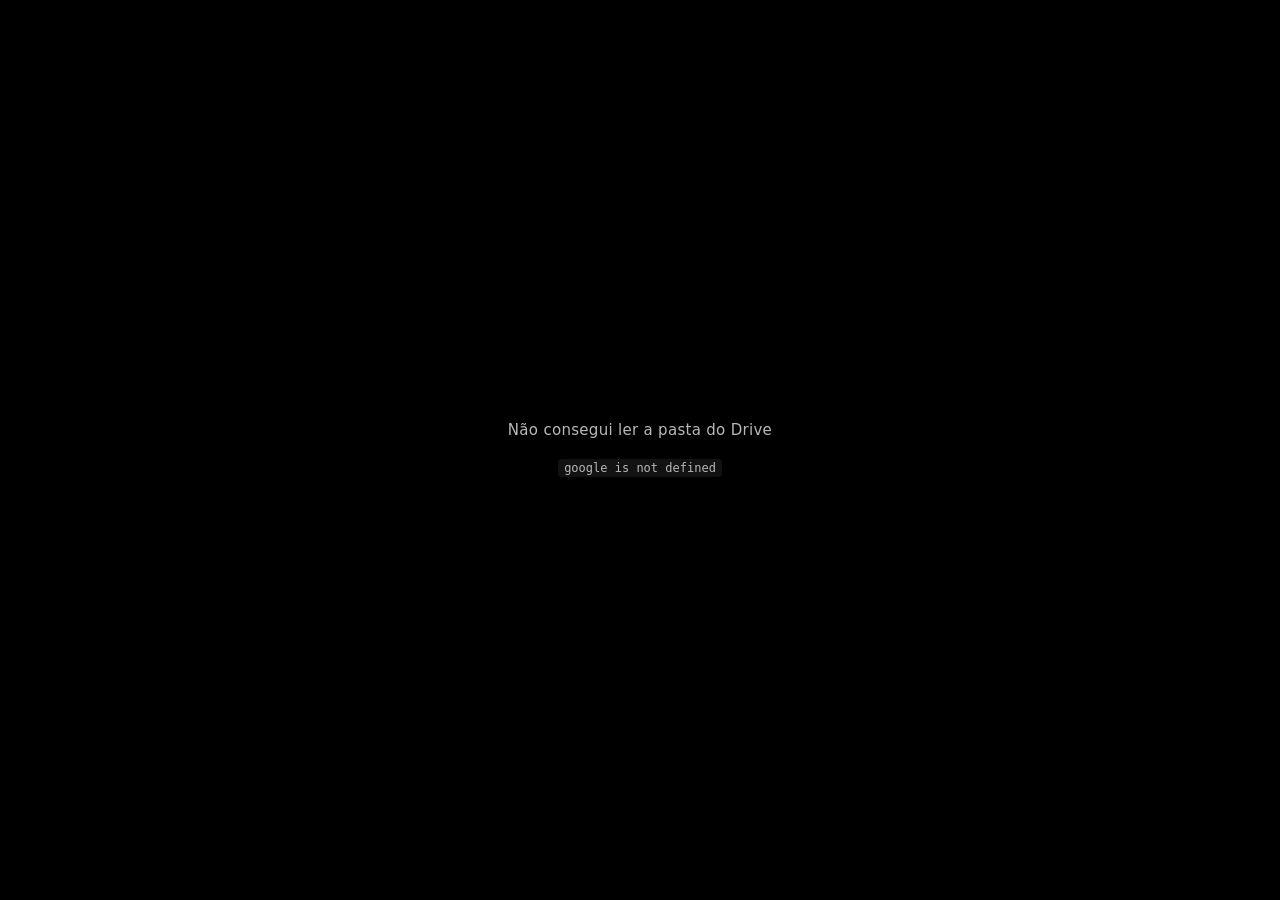
==== apps-script/index.html @ 371f8693 "Slideshow automatico de uma pasta do Google Drive Pagina que le uma pasta publica do Drive (com subp" ====
<!doctype html>
<html lang="pt-BR">
<head>
<meta charset="utf-8">
<meta name="viewport" content="width=device-width, initial-scale=1">
<meta name="robots" content="noindex">
<title>Slideshow</title>
<style>
*{margin:0;padding:0;box-sizing:border-box}
html,body{height:100%;background:#000;overflow:hidden}
body{
  font-family:system-ui,-apple-system,"Segoe UI",Roboto,sans-serif;
  color:#fff;background:#000;
  -webkit-font-smoothing:antialiased;
}
body.sem-cursor{cursor:none}

/* as tres telas: menu, galeria, slideshow */
#menu,#galeria,#palco{display:none}
body.tela-menu #menu{display:flex}
body.tela-galeria #galeria{display:block}
body.tela-slideshow #palco{display:block}

/* ============================================================= slideshow */
#palco{position:fixed;inset:0;background:#000}
.camada{
  position:absolute;inset:0;
  width:100%;height:100%;
  object-fit:contain;
  opacity:0;
  transition:opacity var(--fade,1500ms) ease-in-out;
  will-change:opacity;
}
.camada.ativa{opacity:1}
/* troca manual (setas/clique): sem transicao nenhuma */
.camada.instantaneo{transition:none}

#selo{
  position:fixed;top:28px;left:28px;
  display:none;align-items:center;gap:9px;
  padding:9px 16px 9px 13px;
  background:rgba(12,12,14,.62);
  border:1px solid rgba(255,255,255,.16);
  border-radius:999px;
  backdrop-filter:blur(14px);-webkit-backdrop-filter:blur(14px);
  font-size:13px;letter-spacing:.02em;
  z-index:5;
}
body.tela-slideshow #selo.on{display:flex}
#selo .pt{
  width:7px;height:7px;border-radius:50%;
  background:#6ee7a8;box-shadow:0 0 10px #6ee7a8;
  animation:pisca 2.2s ease-in-out infinite;
}
@keyframes pisca{0%,100%{opacity:1}50%{opacity:.35}}

#hud,#nome{
  position:fixed;bottom:26px;
  font-size:12.5px;letter-spacing:.05em;
  color:rgba(255,255,255,.42);
  transition:opacity .6s;pointer-events:none;
  display:none;z-index:5;
}
#hud{right:30px;font-variant-numeric:tabular-nums}
#nome{
  left:30px;max-width:52vw;letter-spacing:.01em;
  white-space:nowrap;overflow:hidden;text-overflow:ellipsis;
}
body.tela-slideshow #hud,body.tela-slideshow #nome{display:block}
.sumiu{opacity:0 !important}

/* pausa: pilula discreta no topo, nao um circulo gigante */
#pausa{
  position:fixed;top:26px;left:50%;transform:translateX(-50%);
  display:none;align-items:center;gap:7px;
  padding:7px 15px;
  background:rgba(12,12,14,.6);
  border:1px solid rgba(255,255,255,.14);
  border-radius:999px;
  backdrop-filter:blur(14px);-webkit-backdrop-filter:blur(14px);
  font-size:11.5px;letter-spacing:.11em;text-transform:uppercase;
  color:rgba(255,255,255,.62);
  z-index:6;
}
body.tela-slideshow #pausa.on{display:flex}

#dica{
  position:fixed;top:28px;right:30px;
  font-size:12px;letter-spacing:.05em;
  color:rgba(255,255,255,.34);
  transition:opacity 1.2s;pointer-events:none;
  display:none;z-index:5;
}
body.tela-slideshow #dica{display:block}
#dica b{font-weight:600;color:rgba(255,255,255,.55)}

/* botao voltar durante o slideshow: some junto com o cursor */
#bt-voltar{
  position:fixed;top:24px;left:28px;
  display:none;
  padding:9px 17px;
  background:rgba(12,12,14,.6);
  border:1px solid rgba(255,255,255,.14);
  border-radius:999px;
  backdrop-filter:blur(14px);-webkit-backdrop-filter:blur(14px);
  color:rgba(255,255,255,.75);
  font:inherit;font-size:12.5px;letter-spacing:.03em;
  cursor:pointer;z-index:7;
  transition:opacity .45s,background .2s;
}
body.tela-slideshow #bt-voltar{display:block}
body.tela-slideshow.sem-cursor #bt-voltar{opacity:0;pointer-events:none}
#bt-voltar:hover{background:rgba(30,30,34,.85)}
/* com selo de IA na esquerda, o voltar desce para nao encostar */
body.tela-slideshow #selo.on ~ #bt-voltar{top:76px}

/* ================================================================== menu */
#menu{
  position:fixed;inset:0;
  flex-direction:column;align-items:center;justify-content:center;
  gap:0;padding:40px;text-align:center;
  background:
    radial-gradient(1100px 620px at 50% -12%, #1b1b21 0%, #0a0a0c 62%, #000 100%);
}
#menu .marca{
  font-size:clamp(28px,4.6vw,50px);
  font-weight:600;letter-spacing:-.022em;line-height:1.1;
  background:linear-gradient(180deg,#fff 30%,rgba(255,255,255,.62));
  -webkit-background-clip:text;background-clip:text;
  -webkit-text-fill-color:transparent;color:#fff;
}
#menu .conta{
  margin-top:14px;
  font-size:13.5px;letter-spacing:.04em;
  color:rgba(255,255,255,.42);
  font-variant-numeric:tabular-nums;
}
#menu .botoes{
  margin-top:46px;
  display:flex;gap:16px;flex-wrap:wrap;justify-content:center;
}
.bt{
  display:flex;flex-direction:column;align-items:flex-start;gap:3px;
  width:270px;padding:22px 24px;
  background:rgba(255,255,255,.045);
  border:1px solid rgba(255,255,255,.11);
  border-radius:15px;
  color:#fff;font:inherit;text-align:left;
  cursor:pointer;
  transition:background .2s,border-color .2s,transform .2s;
}
.bt:hover{background:rgba(255,255,255,.085);border-color:rgba(255,255,255,.22);transform:translateY(-2px)}
.bt:active{transform:translateY(0)}
.bt.principal{background:rgba(255,255,255,.93);border-color:transparent;color:#0b0b0d}
.bt.principal:hover{background:#fff}
.bt .ico{font-size:15px;opacity:.55;margin-bottom:7px}
.bt .rot{font-size:15.5px;font-weight:550;letter-spacing:-.005em}
.bt .sub{font-size:12.5px;color:rgba(255,255,255,.42);letter-spacing:.01em}
.bt.principal .sub{color:rgba(0,0,0,.5)}
#menu .rodape{
  margin-top:44px;
  font-size:12px;letter-spacing:.04em;
  color:rgba(255,255,255,.26);
}

/* =============================================================== galeria */
#galeria{
  position:fixed;inset:0;
  overflow-y:auto;overflow-x:hidden;
  background:#08080a;
  padding:74px 22px 48px;
}
#barra{
  position:fixed;top:0;left:0;right:0;height:58px;
  display:flex;align-items:center;justify-content:space-between;gap:14px;
  padding:0 20px;
  background:rgba(8,8,10,.82);
  backdrop-filter:blur(18px);-webkit-backdrop-filter:blur(18px);
  border-bottom:1px solid rgba(255,255,255,.07);
  z-index:8;
}
#galeria-conta{
  font-size:12.5px;letter-spacing:.05em;
  color:rgba(255,255,255,.4);
  font-variant-numeric:tabular-nums;
  white-space:nowrap;overflow:hidden;text-overflow:ellipsis;
}
.bt-barra{
  flex:none;
  padding:8px 15px;
  background:rgba(255,255,255,.06);
  border:1px solid rgba(255,255,255,.12);
  border-radius:9px;
  color:rgba(255,255,255,.82);
  font:inherit;font-size:12.5px;letter-spacing:.02em;
  cursor:pointer;transition:background .2s,border-color .2s;
}
.bt-barra:hover{background:rgba(255,255,255,.12);border-color:rgba(255,255,255,.24)}
.bt-barra.destaque{background:rgba(255,255,255,.92);border-color:transparent;color:#0b0b0d;font-weight:550}
.bt-barra.destaque:hover{background:#fff}

#grade{
  display:grid;
  grid-template-columns:repeat(auto-fill,minmax(188px,1fr));
  gap:9px;
  max-width:1560px;margin:0 auto;
}
.cel{
  position:relative;aspect-ratio:1;
  background:#141416;
  border:1px solid rgba(255,255,255,.06);
  border-radius:11px;overflow:hidden;
  cursor:pointer;
}
.cel img{
  width:100%;height:100%;object-fit:cover;
  opacity:0;transition:opacity .35s,transform .35s;
}
.cel img.ok{opacity:1}
.cel:hover img{transform:scale(1.055)}
.cel:hover{border-color:rgba(255,255,255,.26)}
.cel .num{
  position:absolute;bottom:0;left:0;right:0;
  padding:22px 9px 7px;
  background:linear-gradient(transparent,rgba(0,0,0,.72));
  font-size:11px;letter-spacing:.05em;
  color:rgba(255,255,255,.62);
  font-variant-numeric:tabular-nums;
  opacity:0;transition:opacity .25s;
}
.cel:hover .num{opacity:1}
.cel .tag{
  position:absolute;top:7px;left:7px;
  padding:3px 8px;
  background:rgba(8,8,10,.72);
  border:1px solid rgba(110,231,168,.4);
  border-radius:999px;
  font-size:9.5px;letter-spacing:.09em;text-transform:uppercase;
  color:#8ef0bb;
  backdrop-filter:blur(8px);-webkit-backdrop-filter:blur(8px);
}
#grade .vazio{
  grid-column:1/-1;padding:60px 0;text-align:center;
  font-size:13px;color:rgba(255,255,255,.34);
}

/* ============================================== carregando / erro / toast */
#aviso{
  position:fixed;inset:0;z-index:20;
  display:flex;flex-direction:column;align-items:center;justify-content:center;
  gap:18px;padding:40px;text-align:center;
  background:#000;
  transition:opacity .8s;
}
#aviso.off{opacity:0;pointer-events:none}
#aviso .giro{
  width:34px;height:34px;border-radius:50%;
  border:2px solid rgba(255,255,255,.14);
  border-top-color:rgba(255,255,255,.75);
  animation:gira .9s linear infinite;
}
@keyframes gira{to{transform:rotate(360deg)}}
#aviso h1{font-size:15px;font-weight:500;letter-spacing:.02em;color:rgba(255,255,255,.72)}
#aviso p{font-size:13px;line-height:1.65;color:rgba(255,255,255,.42);max-width:620px}
#aviso code{
  font-family:ui-monospace,"Cascadia Code",Consolas,monospace;
  font-size:12px;background:rgba(255,255,255,.07);
  padding:2px 6px;border-radius:4px;color:rgba(255,255,255,.7);
}
#aviso.erro .giro{display:none}

#toast{
  position:fixed;bottom:26px;left:50%;
  transform:translate(-50%,18px);
  padding:11px 20px;
  background:rgba(12,12,14,.72);
  border:1px solid rgba(255,255,255,.16);
  border-radius:999px;
  backdrop-filter:blur(14px);-webkit-backdrop-filter:blur(14px);
  font-size:13px;letter-spacing:.01em;
  opacity:0;pointer-events:none;z-index:9;
  transition:opacity .45s,transform .45s;
}
#toast.on{opacity:1;transform:translate(-50%,0)}

@media (max-width:640px){
  #selo{top:16px;left:16px;font-size:12px}
  #dica{display:none}
  #nome{max-width:40vw}
  .bt{width:100%;max-width:330px}
  #grade{grid-template-columns:repeat(auto-fill,minmax(128px,1fr));gap:7px}
  #galeria{padding:70px 12px 40px}
}
</style>
</head>
<body>
<!-- ---------------------------------------------------------- slideshow -->
<div id="palco">
  <img class="camada" id="a" alt="">
  <img class="camada" id="b" alt="">
</div>

<div id="selo"><span class="pt"></span><span id="selo-txt">processada com IA</span></div>
<div id="nome"></div>
<div id="hud"></div>
<div id="pausa">&#10073;&#10073; pausado</div>
<div id="dica"><b>F11</b> tela cheia &nbsp;&middot;&nbsp; <b>espa&ccedil;o</b> pausa &nbsp;&middot;&nbsp; <b>Esc</b> volta</div>

<!-- ------------------------------------------------------------- menu -->
<div id="menu">
  <div class="marca" id="menu-titulo">Fotos</div>
  <div class="conta"><span id="menu-conta">0</span> imagens na pasta</div>
  <div class="botoes">
    <button class="bt principal" id="bt-slideshow">
      <span class="ico">&#9654;</span>
      <span class="rot">Iniciar slideshow</span>
      <span class="sub">passa sozinho, em ordem aleat&oacute;ria</span>
    </button>
    <button class="bt" id="bt-galeria">
      <span class="ico">&#9638;</span>
      <span class="rot">Navegar nas imagens</span>
      <span class="sub">ver todas em grade e escolher</span>
    </button>
  </div>
  <div class="rodape" id="menu-rodape"></div>
</div>

<!-- ---------------------------------------------------------- galeria -->
<div id="galeria">
  <div id="barra">
    <button class="bt-barra" id="bt-voltar-menu">&lsaquo;&nbsp; Voltar</button>
    <span id="galeria-conta"></span>
    <button class="bt-barra destaque" id="bt-slideshow-2">&#9654;&nbsp; Slideshow</button>
  </div>
  <div id="grade"></div>
</div>

<!-- voltar, no canto, durante o slideshow -->
<button id="bt-voltar">&lsaquo;&nbsp; Voltar</button>

<div id="toast"></div>

<!-- ------------------------------------------------ carregando / erro -->
<div id="aviso">
  <div class="giro"></div>
  <h1 id="aviso-t">Carregando as fotos&hellip;</h1>
  <p id="aviso-p"></p>
</div>
<script>
/* Ajustes do slideshow (versao Apps Script).
   O ID da pasta do Drive NAO fica aqui - fica no Codigo.gs, na constante ID_PASTA. */
window.CFG = {
  titulo: 'Fotos da turma',   // aparece na tela inicial
  segundos: 7,                // tempo de cada foto na tela
  fade: 1500,                 // crossfade em ms (so no avanco automatico)
  atualizarACada: 180,        // reconsulta a pasta a cada X segundos (0 desliga)
  novasNaFrente: true,        // foto recem-enviada entra logo depois da atual
  embaralhar: true,           // ordem aleatoria
  pularMenu: false,           // true = abre direto no slideshow, sem tela inicial
  baixarTudo: true,           // baixa todas as imagens de cara, para nao depender da conexao
  baixarDeCadaVez: 4,
  mostrarNome: false,
  mostrarContador: true,
  prefixoIA: 'IA_',
  tituloSelo: 'processada com IA'
};
</script>
<script>
/* Fonte das fotos: funcao listarFotos() do Codigo.gs, rodando no servidor do Apps Script.
   Nao existe chave de API aqui - quem le a pasta e a sua conta Google.
   O servidor manda so { id, nome, pasta }; as URLs sao montadas aqui. */
function carregarFotos() {
  return new Promise(function (res, rej) {
    google.script.run
      .withSuccessHandler(function (lista) {
        res((lista || []).map(function (f) {
          return {
            id: f.id,
            nome: f.nome,
            pasta: f.pasta || '',
            criado: f.criado || 0,
            url: 'https://lh3.googleusercontent.com/d/' + f.id + '=w2048',
            urlThumb: 'https://lh3.googleusercontent.com/d/' + f.id + '=w400',
            urlAlt: 'https://drive.google.com/thumbnail?id=' + f.id + '&sz=w2048'
          };
        }));
      })
      .withFailureHandler(function (e) {
        rej(new Error(e && e.message ? e.message : String(e)));
      })
      .listarFotos();
  });
}
</script>
<script>
/* =========================================================================
   Motor do slideshow - compartilhado pelas 3 versoes (web / apps-script / offline).
   Depende de uma funcao global carregarFotos() que devolve uma Promise com:
     [{ id, nome, pasta?, url, urlThumb?, urlAlt? }, ...]

   Telas: menu -> (slideshow | galeria -> slideshow em modo navegacao)
   ========================================================================= */
(function () {
  'use strict';

  var PADRAO = {
    titulo: 'Fotos',
    segundos: 7,          // tempo de cada foto na tela
    fade: 1500,           // crossfade em ms (so no avanco automatico)
    atualizarACada: 180,  // de quantos em quantos segundos reconsulta a pasta (0 = nunca)
    novasNaFrente: true,  // foto nova entra logo depois da atual em vez de no fim da fila
    embaralhar: true,     // ordem aleatoria no slideshow
    pularMenu: false,     // true = abre direto no slideshow, sem a tela inicial
    baixarTudo: true,     // baixa TODAS as imagens em segundo plano, assim que a pagina abre
    baixarDeCadaVez: 4,   // quantos downloads simultaneos no segundo plano
    mostrarNome: false,   // nome do arquivo no canto inferior esquerdo
    mostrarContador: true,
    prefixoIA: 'IA_',     // arquivos com esse prefixo ganham o selo
    tituloSelo: 'processada com IA'
  };

  var CFG = {};
  for (var k in PADRAO) CFG[k] = PADRAO[k];
  var user = window.CFG || {};
  for (var k2 in user) if (user[k2] !== undefined) CFG[k2] = user[k2];

  var $ = function (s) { return document.querySelector(s); };

  var camadas, cam = 0;
  var fotos = [];
  var idx = -1;
  var tela = 'carregando';   // 'menu' | 'galeria' | 'slideshow'
  var origem = 'menu';       // de onde o slideshow foi aberto
  var modoNav = false;       // true = veio da galeria: nao avanca sozinho
  var pausado = false;
  var timerFoto = null, timerToast = null, timerCursor = null;
  var trocando = false;
  var gradeMontada = 0;      // quantas celulas ja estao na grade

  /* ---------------------------------------------------------------- util */

  function embaralha(arr) {
    for (var i = arr.length - 1; i > 0; i--) {
      var j = Math.floor(Math.random() * (i + 1));
      var t = arr[i]; arr[i] = arr[j]; arr[j] = t;
    }
    return arr;
  }

  function ehIA(foto) {
    return !!(CFG.prefixoIA && foto.nome &&
      foto.nome.toUpperCase().indexOf(CFG.prefixoIA.toUpperCase()) === 0);
  }

  function toast(msg) {
    var el = $('#toast');
    el.textContent = msg;
    el.classList.add('on');
    clearTimeout(timerToast);
    timerToast = setTimeout(function () { el.classList.remove('on'); }, 4500);
  }

  function aviso(titulo, texto, ehErro) {
    var el = $('#aviso');
    $('#aviso-t').textContent = titulo;
    $('#aviso-p').innerHTML = texto || '';
    el.classList.toggle('erro', !!ehErro);
    el.classList.remove('off');
  }

  /* --------------------------------------------------------------- telas */

  function irPara(nova) {
    tela = nova;
    document.body.className =
      (document.body.classList.contains('sem-cursor') ? 'sem-cursor ' : '') + 'tela-' + nova;
    $('#aviso').classList.add('off');

    clearTimeout(timerFoto);
    if (nova === 'slideshow' && !modoNav && !pausado) agenda();
    if (nova === 'galeria') montarGrade();
    if (nova === 'menu') atualizaMenu();
  }

  function atualizaMenu() {
    $('#menu-titulo').textContent = CFG.titulo;
    $('#menu-conta').textContent = fotos.length;
    atualizaProgresso();
  }

  function notaAtualizacao() {
    return CFG.atualizarACada > 0
      ? 'a lista se atualiza sozinha a cada ' +
        Math.max(1, Math.round(CFG.atualizarACada / 60)) + ' min'
      : '';
  }

  /* ------------------------------------------------------ pre-carregamento */

  function precarregar(foto) {
    if (foto.urlOk) return Promise.resolve(true);
    var tentativas = [foto.url, foto.urlAlt].filter(Boolean);
    return new Promise(function (res) {
      var i = 0;
      (function tenta() {
        if (i >= tentativas.length) { foto.quebrada = true; return res(false); }
        var src = tentativas[i++];
        var im = new Image();
        var t = setTimeout(function () { im.onload = im.onerror = null; tenta(); }, 9000);
        im.onload = function () { clearTimeout(t); foto.urlOk = src; res(true); };
        im.onerror = function () { clearTimeout(t); tenta(); };
        im.src = src;
      })();
    });
  }

  /* ------------------------------------------- baixar tudo em 2o plano

     Puxa todas as imagens assim que a pagina abre, antes de precisar delas.
     Nao guardamos os objetos Image em memoria de proposito: o que importa e
     que os bytes fiquem no cache do navegador. Assim uma pasta grande nao
     estoura a RAM, e se a internet cair no meio da apresentacao as fotos ja
     baixadas continuam aparecendo normalmente.                              */

  var prefetchRodando = false;

  function jaResolvida(f) { return !!(f.urlOk || f.quebrada); }

  function contaProntas() {
    var n = 0;
    for (var i = 0; i < fotos.length; i++) if (jaResolvida(fotos[i])) n++;
    return n;
  }

  function atualizaProgresso() {
    var el = $('#menu-rodape');
    if (!el) return;
    var nota = notaAtualizacao();

    if (!CFG.baixarTudo || !fotos.length) { el.textContent = nota; return; }

    var n = contaProntas(), tot = fotos.length;
    if (n >= tot) {
      el.textContent = tot + ' imagens já baixadas — a passagem não depende mais da internet' +
        (nota ? '  ·  ' + nota : '');
    } else {
      el.textContent = 'baixando tudo para não depender da conexão…  ' + n + ' / ' + tot;
    }
  }

  function baixarTudo() {
    if (!CFG.baixarTudo || prefetchRodando) return;
    prefetchRodando = true;

    var i = 0, ativos = 0;
    var limite = Math.max(1, CFG.baixarDeCadaVez);

    function passo() {
      while (ativos < limite && i < fotos.length) {
        var f = fotos[i++];
        if (jaResolvida(f)) continue;
        ativos++;
        precarregar(f).then(function () {
          ativos--;
          atualizaProgresso();
          passo();
        });
      }
      if (ativos === 0 && i >= fotos.length) {
        prefetchRodando = false;
        atualizaProgresso();
      }
    }
    passo();
  }

  /* ----------------------------------------------------------- slideshow */

  function atualizaLegendas(foto) {
    $('#selo-txt').textContent = CFG.tituloSelo;
    $('#selo').classList.toggle('on', ehIA(foto));

    var elNome = $('#nome');
    if (CFG.mostrarNome && foto.nome) {
      var limpo = foto.nome.replace(/\.[a-z0-9]+$/i, '');
      elNome.textContent = foto.pasta ? foto.pasta + '  ·  ' + limpo : limpo;
      elNome.classList.remove('sumiu');
    } else {
      elNome.classList.add('sumiu');
    }

    var hud = $('#hud');
    if (CFG.mostrarContador && fotos.length) {
      hud.textContent = (idx + 1) + ' / ' + fotos.length;
      hud.classList.remove('sumiu');
    } else {
      hud.classList.add('sumiu');
    }
  }

  function agenda() {
    clearTimeout(timerFoto);
    if (pausado || modoNav || tela !== 'slideshow') return;
    timerFoto = setTimeout(function () { ir(1, false); }, CFG.segundos * 1000);
  }

  // instantaneo = true -> troca seca, sem crossfade (setas, clique, galeria)
  function trocarCamada(foto, instantaneo) {
    var prox = camadas[1 - cam], velha = camadas[cam];

    if (instantaneo) { prox.classList.add('instantaneo'); velha.classList.add('instantaneo'); }

    prox.src = foto.urlOk;
    prox.classList.add('ativa');
    velha.classList.remove('ativa');
    cam = 1 - cam;

    if (instantaneo) {
      // libera a transicao so depois que o navegador pintou, senao o
      // proximo avanco automatico sairia sem fade
      requestAnimationFrame(function () {
        requestAnimationFrame(function () {
          prox.classList.remove('instantaneo');
          velha.classList.remove('instantaneo');
        });
      });
    }
  }

  function ir(delta, instantaneo) {
    if (trocando) return;
    clearTimeout(timerFoto);

    var vivas = 0;
    for (var i = 0; i < fotos.length; i++) if (!fotos[i].quebrada) vivas++;
    if (!vivas) {
      aviso('Nenhuma imagem pôde ser exibida',
        'A pasta tem arquivos, mas nenhum carregou. Confira se o compartilhamento está como ' +
        '<code>Qualquer pessoa com o link</code>.', true);
      return;
    }

    var voltas = 0, foto;
    do {
      idx = ((idx + delta) % fotos.length + fotos.length) % fotos.length;
      foto = fotos[idx];
      voltas++;
    } while (foto && foto.quebrada && voltas <= fotos.length);
    if (!foto) return;

    trocando = true;
    precarregar(foto).then(function (ok) {
      trocando = false;
      if (!ok) return ir(delta, instantaneo);

      trocarCamada(foto, instantaneo);
      atualizaLegendas(foto);
      $('#aviso').classList.add('off');
      agenda();

      var seg = fotos[(idx + 1) % fotos.length];
      if (seg && seg !== foto) precarregar(seg);
    });
  }

  function abrirSlideshow(de, posicao) {
    origem = de;
    modoNav = (de === 'galeria');
    pausado = false;
    $('#pausa').classList.remove('on');
    $('#dica').classList.remove('sumiu');
    setTimeout(function () { $('#dica').classList.add('sumiu'); }, 9000);

    irPara('slideshow');
    if (posicao === undefined) {
      idx = -1;
      ir(1, true);           // a primeira aparece direto, sem fade de abertura
    } else {
      idx = posicao - 1;
      ir(1, true);
    }
  }

  function voltar() {
    clearTimeout(timerFoto);
    if (tela === 'slideshow') irPara(origem);
    else if (tela === 'galeria') irPara('menu');
  }

  function togglePausa() {
    if (tela !== 'slideshow' || modoNav) return;
    pausado = !pausado;
    $('#pausa').classList.toggle('on', pausado);
    if (pausado) clearTimeout(timerFoto); else agenda();
  }

  /* ------------------------------------------------------------- galeria */

  // a galeria mostra na ordem original da pasta, mesmo com o slideshow embaralhado
  function ordemGaleria() {
    return fotos.slice().sort(function (a, b) { return (a.ord || 0) - (b.ord || 0); });
  }

  function montarGrade(forcar) {
    var lista = ordemGaleria();
    $('#galeria-conta').textContent = lista.length + (lista.length === 1 ? ' imagem' : ' imagens');

    if (!forcar && gradeMontada === lista.length) return;
    var grade = $('#grade');
    grade.innerHTML = '';

    if (!lista.length) {
      grade.innerHTML = '<div class="vazio">Nenhuma imagem na pasta ainda.</div>';
      gradeMontada = 0;
      return;
    }

    var frag = document.createDocumentFragment();
    for (var i = 0; i < lista.length; i++) {
      (function (foto, n) {
        var cel = document.createElement('div');
        cel.className = 'cel';
        cel.title = (foto.pasta ? foto.pasta + '  ·  ' : '') + foto.nome;

        var im = document.createElement('img');
        im.loading = 'lazy';
        im.decoding = 'async';
        im.alt = foto.nome || '';
        im.onload = function () { im.classList.add('ok'); };
        im.onerror = function () {
          if (foto.urlAlt && im.src !== foto.urlAlt) im.src = foto.urlAlt;
        };
        im.src = foto.urlThumb || foto.url;
        cel.appendChild(im);

        if (ehIA(foto)) {
          var tg = document.createElement('span');
          tg.className = 'tag';
          tg.textContent = 'IA';
          cel.appendChild(tg);
        }

        var num = document.createElement('span');
        num.className = 'num';
        num.textContent = n;
        cel.appendChild(num);

        cel.addEventListener('click', function () {
          var pos = fotos.indexOf(foto);
          if (pos >= 0) abrirSlideshow('galeria', pos);
        });

        frag.appendChild(cel);
      })(lista[i], i + 1);
    }
    grade.appendChild(frag);
    gradeMontada = lista.length;
  }

  /* ------------------------------------------------------ lista de fotos */

  function sincronizar(primeira) {
    return Promise.resolve()
      .then(function () { return carregarFotos(); })
      .then(function (lista) {
        lista = lista || [];

        if (!lista.length) {
          if (primeira) {
            aviso('A pasta está vazia',
              'Nenhuma imagem encontrada. Assim que as primeiras fotos entrarem no Drive, ' +
              'esta página as encontra sozinha — ela reconsulta a pasta a cada ' +
              Math.max(1, Math.round(CFG.atualizarACada / 60)) + ' min.', true);
          }
          return;
        }

        var atual = fotos[idx];
        var jaTinha = {};
        for (var i = 0; i < fotos.length; i++) jaTinha[fotos[i].id] = true;

        var idsAgora = {}, ordem = {}, novas = [];
        for (var j = 0; j < lista.length; j++) {
          var f = lista[j];
          idsAgora[f.id] = true;
          ordem[f.id] = j;                 // posicao na pasta, para a galeria
          if (!jaTinha[f.id]) { f.ord = j; novas.push(f); }
        }

        fotos = fotos.filter(function (f) { return idsAgora[f.id] || f === atual; });
        for (var m = 0; m < fotos.length; m++) {
          if (ordem[fotos[m].id] !== undefined) fotos[m].ord = ordem[fotos[m].id];
        }

        if (novas.length) {
          if (CFG.embaralhar) embaralha(novas);
          var pos = fotos.length;
          if (!primeira && CFG.novasNaFrente && atual && tela === 'slideshow') {
            pos = Math.min(fotos.indexOf(atual) + 2, fotos.length);
          }
          Array.prototype.splice.apply(fotos, [pos, 0].concat(novas));
        }

        if (primeira && CFG.embaralhar) embaralha(fotos);

        idx = atual ? fotos.indexOf(atual) : idx;

        if (primeira) {
          if (CFG.pularMenu) abrirSlideshow('menu');
          else irPara('menu');
        } else {
          if (tela === 'menu') atualizaMenu();
          if (tela === 'galeria') montarGrade(true);
          if (novas.length) {
            toast('+' + novas.length + (novas.length === 1 ? ' foto nova' : ' fotos novas'));
          }
        }

        baixarTudo();   // pega tambem as que acabaram de entrar
      })
      .catch(function (e) {
        console.error(e);
        if (primeira) {
          aviso('Não consegui ler a pasta do Drive',
            '<code>' + String(e && e.message ? e.message : e).slice(0, 400) + '</code>', true);
        }
        // ja estava rodando: ignora e continua com o que tem
      });
  }

  /* -------------------------------------------------------------- eventos */

  function telaCheia() {
    if (document.fullscreenElement) document.exitFullscreen();
    else document.documentElement.requestFullscreen().catch(function () {});
  }

  document.addEventListener('keydown', function (e) {
    if (e.key === 'Escape') { e.preventDefault(); voltar(); return; }

    if (tela === 'menu') {
      if (e.key === 'Enter') { e.preventDefault(); abrirSlideshow('menu'); }
      return;
    }
    if (tela !== 'slideshow') return;

    if (e.key === 'ArrowRight' || e.key === 'PageDown') { e.preventDefault(); ir(1, true); }
    else if (e.key === 'ArrowLeft' || e.key === 'PageUp') { e.preventDefault(); ir(-1, true); }
    else if (e.key === ' ') { e.preventDefault(); togglePausa(); }
    else if (e.key === 'f' || e.key === 'F') { e.preventDefault(); telaCheia(); }
    else if (e.key === 'r' || e.key === 'R') { sincronizar(false); toast('procurando fotos novas…'); }
  });

  document.addEventListener('click', function (e) {
    if (tela !== 'slideshow') return;
    if (e.target.closest && e.target.closest('button')) return;
    ir(1, true);
  });

  function mexeuMouse() {
    document.body.classList.remove('sem-cursor');
    clearTimeout(timerCursor);
    timerCursor = setTimeout(function () {
      if (tela === 'slideshow') document.body.classList.add('sem-cursor');
    }, 2500);
  }
  document.addEventListener('mousemove', mexeuMouse);

  /* ---------------------------------------------------------------- start */

  function iniciar() {
    camadas = [$('#a'), $('#b')];
    document.documentElement.style.setProperty('--fade', CFG.fade + 'ms');

    $('#bt-slideshow').addEventListener('click', function () { abrirSlideshow('menu'); });
    $('#bt-slideshow-2').addEventListener('click', function () { abrirSlideshow('galeria'); modoNav = false; agenda(); });
    $('#bt-galeria').addEventListener('click', function () { irPara('galeria'); });
    $('#bt-voltar').addEventListener('click', voltar);
    $('#bt-voltar-menu').addEventListener('click', voltar);

    mexeuMouse();
    sincronizar(true);

    if (CFG.atualizarACada > 0) {
      setInterval(function () { sincronizar(false); }, CFG.atualizarACada * 1000);
    }
  }

  if (document.readyState === 'loading') {
    document.addEventListener('DOMContentLoaded', iniciar);
  } else {
    iniciar();
  }
})();
</script>
</body>
</html>
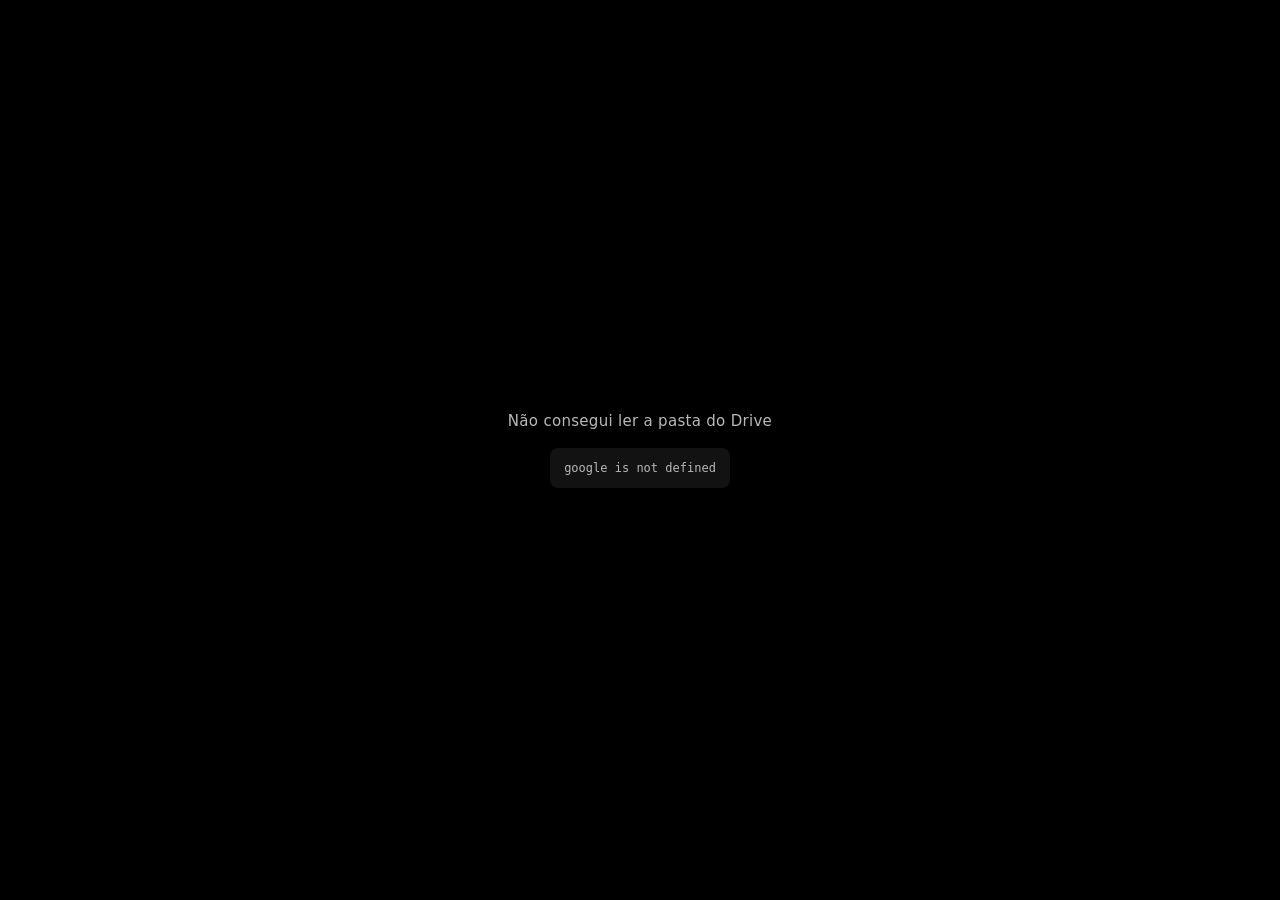
==== commit 3a713785: "Mensagem de erro que aponta a implantação velha, e node --check no build O erro mais provável agora " ====
--- a/apps-script/index.html
+++ b/apps-script/index.html
@@ -25,8 +25,6 @@
 #palco{position:fixed;inset:0;background:#000}
 .camada{
   position:absolute;inset:0;
-  width:100%;height:100%;
-  object-fit:contain;
   opacity:0;
   transition:opacity var(--fade,1500ms) ease-in-out;
   will-change:opacity;
@@ -34,6 +32,17 @@
 .camada.ativa{opacity:1}
 /* troca manual (setas/clique): sem transicao nenhuma */
 .camada.instantaneo{transition:none}
+
+.camada > img,.camada > video,.camada > iframe{
+  position:absolute;inset:0;
+  width:100%;height:100%;
+  border:0;background:#000;
+  display:none;
+}
+.camada > img,.camada > video{object-fit:contain}
+.camada.mostra-img > img{display:block}
+.camada.mostra-video > video{display:block}
+.camada.mostra-iframe > iframe{display:block}
 
 #selo{
   position:fixed;top:28px;left:28px;
@@ -118,25 +127,26 @@
 #menu{
   position:fixed;inset:0;
   flex-direction:column;align-items:center;justify-content:center;
-  gap:0;padding:40px;text-align:center;
+  gap:0;padding:34px 40px;text-align:center;
+  overflow-y:auto;
   background:
     radial-gradient(1100px 620px at 50% -12%, #1b1b21 0%, #0a0a0c 62%, #000 100%);
 }
 #menu .marca{
-  font-size:clamp(28px,4.6vw,50px);
+  font-size:clamp(26px,4.2vw,46px);
   font-weight:600;letter-spacing:-.022em;line-height:1.1;
   background:linear-gradient(180deg,#fff 30%,rgba(255,255,255,.62));
   -webkit-background-clip:text;background-clip:text;
   -webkit-text-fill-color:transparent;color:#fff;
 }
 #menu .conta{
-  margin-top:14px;
+  margin-top:13px;
   font-size:13.5px;letter-spacing:.04em;
   color:rgba(255,255,255,.42);
   font-variant-numeric:tabular-nums;
 }
 #menu .botoes{
-  margin-top:46px;
+  margin-top:38px;
   display:flex;gap:16px;flex-wrap:wrap;justify-content:center;
 }
 .bt{
@@ -158,9 +168,90 @@
 .bt .sub{font-size:12.5px;color:rgba(255,255,255,.42);letter-spacing:.01em}
 .bt.principal .sub{color:rgba(0,0,0,.5)}
 #menu .rodape{
-  margin-top:44px;
+  margin-top:26px;
   font-size:12px;letter-spacing:.04em;
   color:rgba(255,255,255,.26);
+}
+
+/* ------------------------------------------------------------ ajustes */
+#ajustes{
+  margin-top:30px;width:100%;max-width:556px;
+  padding:6px 20px 14px;
+  background:rgba(255,255,255,.028);
+  border:1px solid rgba(255,255,255,.08);
+  border-radius:14px;
+  text-align:left;
+}
+#ajustes .linha{
+  display:flex;align-items:center;justify-content:space-between;gap:16px;
+  padding:11px 0;
+  border-bottom:1px solid rgba(255,255,255,.055);
+}
+#ajustes .linha:last-of-type{border-bottom:0}
+#ajustes .rot{
+  font-size:13px;letter-spacing:.01em;
+  color:rgba(255,255,255,.62);white-space:nowrap;
+}
+#ajustes .ctrl{display:flex;align-items:center;gap:10px}
+
+/* stepper do tempo */
+.passo{
+  width:27px;height:27px;
+  display:flex;align-items:center;justify-content:center;
+  background:rgba(255,255,255,.07);
+  border:1px solid rgba(255,255,255,.13);
+  border-radius:8px;
+  color:rgba(255,255,255,.8);
+  font:inherit;font-size:15px;line-height:1;
+  cursor:pointer;transition:background .15s,border-color .15s;
+}
+.passo:hover{background:rgba(255,255,255,.15);border-color:rgba(255,255,255,.26)}
+.passo:disabled{opacity:.3;cursor:default}
+#ajustes .val{
+  min-width:38px;text-align:center;
+  font-size:13.5px;font-variant-numeric:tabular-nums;
+  color:#fff;
+}
+
+/* botoes segmentados */
+.seg{
+  display:inline-flex;
+  background:rgba(255,255,255,.05);
+  border:1px solid rgba(255,255,255,.11);
+  border-radius:9px;
+  overflow:hidden;
+}
+.seg button{
+  padding:6px 13px;
+  background:transparent;border:0;
+  color:rgba(255,255,255,.5);
+  font:inherit;font-size:12.5px;letter-spacing:.01em;
+  cursor:pointer;transition:background .15s,color .15s;
+}
+.seg button:hover{color:rgba(255,255,255,.85)}
+.seg button.on{background:rgba(255,255,255,.9);color:#0b0b0d;font-weight:550}
+
+#volume{
+  -webkit-appearance:none;appearance:none;
+  width:92px;height:3px;border-radius:3px;
+  background:rgba(255,255,255,.18);
+  outline:none;cursor:pointer;
+  transition:opacity .2s;
+}
+#volume:disabled{opacity:.25;cursor:default}
+#volume::-webkit-slider-thumb{
+  -webkit-appearance:none;appearance:none;
+  width:13px;height:13px;border-radius:50%;
+  background:#fff;cursor:pointer;
+}
+#volume::-moz-range-thumb{
+  width:13px;height:13px;border:0;border-radius:50%;
+  background:#fff;cursor:pointer;
+}
+#ajustes .nota{
+  padding-top:9px;
+  font-size:11.5px;line-height:1.55;
+  color:rgba(255,255,255,.3);
 }
 
 /* =============================================================== galeria */
@@ -239,6 +330,19 @@
   color:#8ef0bb;
   backdrop-filter:blur(8px);-webkit-backdrop-filter:blur(8px);
 }
+/* video na grade: simbolo de play no centro */
+.cel .play{
+  position:absolute;top:50%;left:50%;
+  transform:translate(-50%,-50%);
+  width:42px;height:42px;border-radius:50%;
+  display:flex;align-items:center;justify-content:center;
+  background:rgba(8,8,10,.6);
+  border:1px solid rgba(255,255,255,.3);
+  backdrop-filter:blur(8px);-webkit-backdrop-filter:blur(8px);
+  font-size:14px;color:#fff;padding-left:3px;
+  pointer-events:none;
+}
+.cel.video{background:#101014}
 #grade .vazio{
   grid-column:1/-1;padding:60px 0;text-align:center;
   font-size:13px;color:rgba(255,255,255,.34);
@@ -263,9 +367,12 @@
 #aviso h1{font-size:15px;font-weight:500;letter-spacing:.02em;color:rgba(255,255,255,.72)}
 #aviso p{font-size:13px;line-height:1.65;color:rgba(255,255,255,.42);max-width:620px}
 #aviso code{
+  display:inline-block;
   font-family:ui-monospace,"Cascadia Code",Consolas,monospace;
-  font-size:12px;background:rgba(255,255,255,.07);
-  padding:2px 6px;border-radius:4px;color:rgba(255,255,255,.7);
+  font-size:12px;line-height:1.7;background:rgba(255,255,255,.07);
+  padding:10px 14px;border-radius:8px;color:rgba(255,255,255,.7);
+  /* a mensagem de erro vem com quebras de linha: elas contam */
+  white-space:pre-line;text-align:left;max-width:100%;
 }
 #aviso.erro .giro{display:none}
 
@@ -283,6 +390,8 @@
 }
 #toast.on{opacity:1;transform:translate(-50%,0)}
 
+#trilha{display:none}
+
 @media (max-width:640px){
   #selo{top:16px;left:16px;font-size:12px}
   #dica{display:none}
@@ -290,31 +399,41 @@
   .bt{width:100%;max-width:330px}
   #grade{grid-template-columns:repeat(auto-fill,minmax(128px,1fr));gap:7px}
   #galeria{padding:70px 12px 40px}
+  #ajustes .linha{flex-direction:column;align-items:flex-start;gap:8px}
 }
 </style>
 </head>
 <body>
 <!-- ---------------------------------------------------------- slideshow -->
 <div id="palco">
-  <img class="camada" id="a" alt="">
-  <img class="camada" id="b" alt="">
+  <div class="camada" id="a">
+    <img alt="">
+    <video playsinline preload="auto"></video>
+    <iframe allow="autoplay; fullscreen" frameborder="0" allowfullscreen></iframe>
+  </div>
+  <div class="camada" id="b">
+    <img alt="">
+    <video playsinline preload="auto"></video>
+    <iframe allow="autoplay; fullscreen" frameborder="0" allowfullscreen></iframe>
+  </div>
 </div>
 
 <div id="selo"><span class="pt"></span><span id="selo-txt">processada com IA</span></div>
 <div id="nome"></div>
 <div id="hud"></div>
 <div id="pausa">&#10073;&#10073; pausado</div>
-<div id="dica"><b>F11</b> tela cheia &nbsp;&middot;&nbsp; <b>espa&ccedil;o</b> pausa &nbsp;&middot;&nbsp; <b>Esc</b> volta</div>
+<div id="dica"><b>F11</b> tela cheia &nbsp;&middot;&nbsp; <b>espa&ccedil;o</b> pausa &nbsp;&middot;&nbsp; <b>M</b> m&uacute;sica &nbsp;&middot;&nbsp; <b>Esc</b> volta</div>
 
 <!-- ------------------------------------------------------------- menu -->
 <div id="menu">
   <div class="marca" id="menu-titulo">Fotos</div>
-  <div class="conta"><span id="menu-conta">0</span> imagens na pasta</div>
+  <div class="conta" id="menu-conta">0 imagens na pasta</div>
+
   <div class="botoes">
     <button class="bt principal" id="bt-slideshow">
       <span class="ico">&#9654;</span>
       <span class="rot">Iniciar slideshow</span>
-      <span class="sub">passa sozinho, em ordem aleat&oacute;ria</span>
+      <span class="sub" id="sub-slideshow">passa sozinho, sem repetir nenhuma</span>
     </button>
     <button class="bt" id="bt-galeria">
       <span class="ico">&#9638;</span>
@@ -322,6 +441,47 @@
       <span class="sub">ver todas em grade e escolher</span>
     </button>
   </div>
+
+  <!-- ---------------------------------------------------- ajustes -->
+  <div id="ajustes">
+    <div class="linha">
+      <span class="rot">Tempo por foto</span>
+      <span class="ctrl">
+        <button class="passo" id="tempo-menos" title="menos tempo">&minus;</button>
+        <span class="val" id="tempo-val">3s</span>
+        <button class="passo" id="tempo-mais" title="mais tempo">+</button>
+      </span>
+    </div>
+
+    <div class="linha">
+      <span class="rot">Ordem</span>
+      <span class="ctrl seg" id="seg-ordem">
+        <button data-v="1" class="on">Aleat&oacute;ria</button>
+        <button data-v="0">Da pasta</button>
+      </span>
+    </div>
+
+    <div class="linha">
+      <span class="rot">V&iacute;deos</span>
+      <span class="ctrl seg" id="seg-videos">
+        <button data-v="1" class="on">Incluir</button>
+        <button data-v="0">Pular</button>
+      </span>
+    </div>
+
+    <div class="linha">
+      <span class="rot">M&uacute;sica de fundo</span>
+      <span class="ctrl">
+        <span class="seg" id="seg-musica">
+          <button data-v="1">Ligada</button>
+          <button data-v="0" class="on">Desligada</button>
+        </span>
+        <input type="range" id="volume" min="0" max="100" step="5" value="35" title="volume">
+      </span>
+    </div>
+    <div class="nota" id="nota-musica"></div>
+  </div>
+
   <div class="rodape" id="menu-rodape"></div>
 </div>
 
@@ -343,47 +503,359 @@
 <!-- ------------------------------------------------ carregando / erro -->
 <div id="aviso">
   <div class="giro"></div>
-  <h1 id="aviso-t">Carregando as fotos&hellip;</h1>
+  <h1 id="aviso-t">Carregando os arquivos&hellip;</h1>
   <p id="aviso-p"></p>
 </div>
+
+<audio id="trilha" loop></audio>
 <script>
 /* Ajustes do slideshow (versao Apps Script).
    O ID da pasta do Drive NAO fica aqui - fica no Codigo.gs, na constante ID_PASTA. */
 window.CFG = {
-  titulo: 'Fotos da turma',   // aparece na tela inicial
-  segundos: 7,                // tempo de cada foto na tela
-  fade: 1500,                 // crossfade em ms (so no avanco automatico)
-  atualizarACada: 180,        // reconsulta a pasta a cada X segundos (0 desliga)
-  novasNaFrente: true,        // foto recem-enviada entra logo depois da atual
-  embaralhar: true,           // ordem aleatoria
-  pularMenu: false,           // true = abre direto no slideshow, sem tela inicial
-  baixarTudo: true,           // baixa todas as imagens de cara, para nao depender da conexao
+  titulo: 'Fotos da turma',
+  segundos: 3,                // tempo de cada FOTO (o video usa a duracao dele)
+  fade: 1200,
+  embaralhar: true,           // ordem aleatoria, sem repetir ate passar por todas
+  pularMenu: false,
+
+  incluirVideos: true,
+  maxSegundosVideo: 0,
+  segundosVideo: 30,
+
+  musica: false,
+  volume: 0.35,
+  musicaUrl: '',
+
+  atualizarACada: 180,
+  novasNaFrente: true,
+  baixarTudo: true,
   baixarDeCadaVez: 4,
+
   mostrarNome: false,
   mostrarContador: true,
   prefixoIA: 'IA_',
-  tituloSelo: 'processada com IA'
+  tituloSelo: 'processada com IA',
+  lembrarAjustes: true
 };
 </script>
 <script>
-/* Fonte das fotos: funcao listarFotos() do Codigo.gs, rodando no servidor do Apps Script.
-   Nao existe chave de API aqui - quem le a pasta e a sua conta Google.
-   O servidor manda so { id, nome, pasta }; as URLs sao montadas aqui. */
+/* =========================================================================
+   Trilha sonora de fundo.
+
+   De onde vem a musica, nesta ordem:
+     1. arquivos de audio que estiverem na propria pasta do Drive
+        (mp3, m4a, wav... e so a professora jogar um la);
+     2. CFG.musicaUrl  - um endereco de mp3, ou uma lista deles;
+     3. nada disso  -> um fundo ambiente gerado na hora pelo proprio
+        navegador (Web Audio). Nao baixa arquivo nenhum e nao tem
+        questao de direito autoral.
+
+   Regra combinada: quando entra um video, a trilha abaixa ate sumir, para
+   valer o audio do video. Quando o video acaba, ela volta sozinha.
+   ========================================================================= */
+window.Trilha = (function () {
+  'use strict';
+
+  var el = null;            // <audio> quando a musica vem de arquivo
+  var faixas = [];          // [{ nome, urls: [] }]
+  var atual = 0;
+  var ligada = false;
+  var abafada = false;
+  var volume = 0.35;        // 0..1, escolhido pelo usuario
+  var ctx = null, mestre = null, gerador = null;
+  var rampa = null;
+
+  /* ------------------------------------------------------------- volume */
+
+  function alvoDeVolume() {
+    if (!ligada) return 0;
+    return abafada ? 0 : volume;
+  }
+
+  // sobe/desce devagar: cortar seco estala e chama atencao
+  function aplicarVolume(imediato) {
+    var v = alvoDeVolume();
+
+    if (mestre && ctx) {
+      var agora = ctx.currentTime;
+      mestre.gain.cancelScheduledValues(agora);
+      mestre.gain.setValueAtTime(mestre.gain.value, agora);
+      mestre.gain.linearRampToValueAtTime(v * 0.9, agora + (imediato ? 0.05 : 0.9));
+    }
+
+    if (el) {
+      clearInterval(rampa);
+      if (imediato) { el.volume = v; return; }
+      var passos = 18, i = 0, de = el.volume;
+      rampa = setInterval(function () {
+        i++;
+        el.volume = Math.max(0, Math.min(1, de + (v - de) * (i / passos)));
+        if (i >= passos) clearInterval(rampa);
+      }, 45);
+    }
+  }
+
+  /* ----------------------------------------------- musica de arquivo */
+
+  function tocarFaixa(n) {
+    if (!faixas.length) return;
+    atual = ((n % faixas.length) + faixas.length) % faixas.length;
+    var f = faixas[atual];
+    el.tentativa = 0;
+    el.loop = (faixas.length === 1);
+    el.src = f.urls[0];
+    el.volume = 0;
+    el.play().then(function () { aplicarVolume(false); }).catch(function () {});
+  }
+
+  function prepararElemento() {
+    if (el) return;
+    el = document.getElementById('trilha');
+    if (!el) { el = document.createElement('audio'); document.body.appendChild(el); }
+
+    el.addEventListener('ended', function () {
+      if (faixas.length > 1) tocarFaixa(atual + 1);
+    });
+
+    el.addEventListener('error', function () {
+      var f = faixas[atual];
+      if (!f) return;
+      // tenta o endereco alternativo do mesmo arquivo antes de desistir dele
+      el.tentativa = (el.tentativa || 0) + 1;
+      if (f.urls[el.tentativa]) {
+        el.src = f.urls[el.tentativa];
+        el.play().catch(function () {});
+        return;
+      }
+      faixas.splice(atual, 1);
+      if (faixas.length) tocarFaixa(atual);
+      else { desmontarArquivo(); if (ligada) iniciarGerado(); }
+    });
+  }
+
+  function desmontarArquivo() {
+    if (!el) return;
+    try { el.pause(); el.removeAttribute('src'); el.load(); } catch (e) {}
+  }
+
+  /* --------------------------------------------- ambiente gerado na hora
+
+     Um pad de tres notas que troca de acorde a cada 8 s, mais alguns
+     toques esparsos de uma escala pentatonica. Pentatonica porque
+     qualquer combinacao dela soa consonante: nao tem como sair errado
+     no meio da apresentacao.                                             */
+
+  function iniciarGerado() {
+    var AC = window.AudioContext || window.webkitAudioContext;
+    if (!AC) return false;
+
+    if (!ctx) {
+      ctx = new AC();
+      mestre = ctx.createGain();
+      mestre.gain.value = 0;
+
+      var filtro = ctx.createBiquadFilter();
+      filtro.type = 'lowpass';
+      filtro.frequency.value = 1750;
+      filtro.Q.value = 0.6;
+
+      mestre.connect(filtro);
+      filtro.connect(ctx.destination);
+    }
+    if (ctx.state === 'suspended') ctx.resume();
+    if (gerador) return true;
+
+    var escala = [0, 2, 4, 7, 9];            // pentatonica maior
+    var acordes = [0, -3, -5, 2];            // sequencia de raizes, em semitons
+    var base = 174.6;                        // fa3
+    var t = ctx.currentTime + 0.3;
+    var compasso = 0;
+
+    function hz(st) { return base * Math.pow(2, st / 12); }
+
+    function nota(freq, quando, dur, vol, tipo) {
+      var o = ctx.createOscillator(), g = ctx.createGain();
+      o.type = tipo;
+      o.frequency.value = freq;
+      g.gain.setValueAtTime(0.0001, quando);
+      g.gain.linearRampToValueAtTime(vol, quando + dur * 0.3);
+      g.gain.exponentialRampToValueAtTime(0.0001, quando + dur);
+      o.connect(g); g.connect(mestre);
+      o.start(quando);
+      o.stop(quando + dur + 0.06);
+    }
+
+    function proximoCompasso() {
+      var raiz = acordes[compasso % acordes.length];
+
+      // o pad sustentado
+      var triade = [0, 4, 7];
+      for (var i = 0; i < triade.length; i++) {
+        nota(hz(raiz + triade[i] - 12), t, 9, 0.075, 'sine');
+      }
+
+      // toques soltos por cima
+      for (var j = 0; j < 6; j++) {
+        if (Math.random() > 0.5) {
+          var grau = escala[Math.floor(Math.random() * escala.length)];
+          var oitava = Math.random() < 0.4 ? 12 : 0;
+          nota(hz(raiz + grau + oitava), t + j * 1.3 + Math.random() * 0.35,
+               2.4, 0.05, 'triangle');
+        }
+      }
+
+      t += 8;
+      compasso++;
+    }
+
+    proximoCompasso();
+    gerador = setInterval(function () {
+      if (!ctx) return;
+      // mantem sempre uns 10 s agendados a frente
+      while (t - ctx.currentTime < 10) proximoCompasso();
+    }, 1500);
+
+    return true;
+  }
+
+  function pararGerado() {
+    clearInterval(gerador);
+    gerador = null;
+  }
+
+  /* ------------------------------------------------------------- publico */
+
+  return {
+    /* Recebe os audios achados na pasta. Chamado a cada sincronizacao. */
+    definirFaixasDoDrive: function (lista) {
+      var novas = (lista || []).map(function (a) {
+        return { nome: a.nome, urls: (a.urls && a.urls.length ? a.urls : [a.url]) };
+      });
+
+      if (!novas.length && window.CFG && CFG.musicaUrl) {
+        var m = CFG.musicaUrl;
+        novas = (typeof m === 'string' ? [m] : m).map(function (u) {
+          return { nome: String(u).split('/').pop(), urls: [u] };
+        });
+      }
+
+      var mudou = novas.length !== faixas.length;
+      faixas = novas;
+
+      if (ligada && faixas.length) {
+        prepararElemento();
+        pararGerado();
+        if (mudou || !el.src) tocarFaixa(0);
+      }
+    },
+
+    /* De onde a musica esta saindo, em uma frase, para mostrar no menu. */
+    descricao: function () {
+      if (!faixas.length) return 'som ambiente gerado no navegador';
+      if (faixas.length === 1) return faixas[0].nome.replace(/\.[a-z0-9]+$/i, '');
+      return faixas.length + ' músicas da pasta';
+    },
+
+    temArquivo: function () { return faixas.length > 0; },
+
+    ligar: function () {
+      ligada = true;
+      if (faixas.length) {
+        prepararElemento();
+        pararGerado();
+        if (!el.src) tocarFaixa(0);
+        else el.play().catch(function () {});
+      } else {
+        iniciarGerado();
+      }
+      aplicarVolume(false);
+    },
+
+    desligar: function () {
+      ligada = false;
+      aplicarVolume(false);
+      // deixa a rampa terminar antes de cortar de vez
+      setTimeout(function () {
+        if (ligada) return;
+        desmontarArquivo();
+        pararGerado();
+      }, 1000);
+    },
+
+    estaLigada: function () { return ligada; },
+
+    definirVolume: function (v) {
+      volume = Math.max(0, Math.min(1, v));
+      aplicarVolume(true);
+    },
+
+    /* true enquanto um video com som estiver na tela */
+    abafar: function (sim) {
+      if (abafada === !!sim) return;
+      abafada = !!sim;
+      aplicarVolume(false);
+    }
+  };
+})();
+</script>
+<script>
+/* Monta as URLs de cada item a partir do id do arquivo no Drive.
+   Compartilhado pelas fontes "web" (JSONP) e "apps script".
+
+   Item de entrada  : { id, nome, tipo, tamanho, pasta, criado }
+   Item de saida    : + { urls[], urlThumb, urlIframe }
+
+   urls[] e uma lista de tentativas em ordem: o motor usa a primeira que
+   carregar. Imagem e video do Drive nao tem uma URL unica que funcione
+   sempre, entao vale ter plano B. */
+
+function montarMidia(f) {
+  var id = f.id;
+  var tipo = f.tipo || 'imagem';
+
+  var item = {
+    id: id,
+    nome: f.nome || f.name || '',
+    tipo: tipo,
+    tamanho: f.tamanho || 0,
+    pasta: f.pasta || '',
+    criado: f.criado || 0
+  };
+
+  if (tipo === 'imagem') {
+    item.urls = [
+      'https://lh3.googleusercontent.com/d/' + id + '=w2048',
+      'https://drive.google.com/thumbnail?id=' + id + '&sz=w2048'
+    ];
+    item.urlThumb = 'https://lh3.googleusercontent.com/d/' + id + '=w400';
+  } else {
+    // video e audio saem pelo endpoint de download do Drive; o <video>/<audio>
+    // aceita cross-origin sem CORS, e o servidor responde a Range (permite pular)
+    item.urls = [
+      'https://drive.usercontent.google.com/download?id=' + id + '&export=download&confirm=t',
+      'https://drive.google.com/uc?export=download&id=' + id
+    ];
+    // ultimo recurso para video: o player do proprio Drive, dentro de um iframe
+    item.urlIframe = 'https://drive.google.com/file/d/' + id + '/preview';
+    item.urlThumb = 'https://drive.google.com/thumbnail?id=' + id + '&sz=w400';
+  }
+
+  // compatibilidade com o codigo antigo
+  item.url = item.urls[0];
+  item.urlAlt = item.urls[1];
+  return item;
+}
+</script>
+<script>
+/* Fonte dos arquivos: funcao listarFotos() do Codigo.gs, rodando no servidor
+   do Apps Script. Nao existe chave de API aqui - quem le a pasta e a sua conta
+   Google. O servidor manda so { id, nome, tipo, tamanho, pasta, criado };
+   as URLs sao montadas aqui pelo montarMidia(). */
 function carregarFotos() {
   return new Promise(function (res, rej) {
     google.script.run
       .withSuccessHandler(function (lista) {
-        res((lista || []).map(function (f) {
-          return {
-            id: f.id,
-            nome: f.nome,
-            pasta: f.pasta || '',
-            criado: f.criado || 0,
-            url: 'https://lh3.googleusercontent.com/d/' + f.id + '=w2048',
-            urlThumb: 'https://lh3.googleusercontent.com/d/' + f.id + '=w400',
-            urlAlt: 'https://drive.google.com/thumbnail?id=' + f.id + '&sz=w2048'
-          };
-        }));
+        res((lista || []).map(montarMidia));
       })
       .withFailureHandler(function (e) {
         rej(new Error(e && e.message ? e.message : String(e)));
@@ -396,28 +868,43 @@
 /* =========================================================================
    Motor do slideshow - compartilhado pelas 3 versoes (web / apps-script / offline).
    Depende de uma funcao global carregarFotos() que devolve uma Promise com:
-     [{ id, nome, pasta?, url, urlThumb?, urlAlt? }, ...]
-
-   Telas: menu -> (slideshow | galeria -> slideshow em modo navegacao)
+     [{ id, nome, tipo, tamanho, pasta, criado, urls[], urlThumb, urlIframe }, ...]
+   tipo: 'imagem' | 'video' | 'audio'
+
+   Telas: menu -> (slideshow | galeria -> visualizador)
    ========================================================================= */
 (function () {
   'use strict';
 
   var PADRAO = {
     titulo: 'Fotos',
-    segundos: 7,          // tempo de cada foto na tela
-    fade: 1500,           // crossfade em ms (so no avanco automatico)
+    segundos: 3,          // tempo de cada FOTO na tela (video usa a propria duracao)
+    fade: 1200,           // crossfade em ms (so no avanco automatico)
     atualizarACada: 180,  // de quantos em quantos segundos reconsulta a pasta (0 = nunca)
-    novasNaFrente: true,  // foto nova entra logo depois da atual em vez de no fim da fila
-    embaralhar: true,     // ordem aleatoria no slideshow
+    novasNaFrente: true,  // arquivo novo entra logo depois do atual em vez de no fim
+    embaralhar: true,     // ordem aleatoria (sem repetir: veja "baralho" abaixo)
     pularMenu: false,     // true = abre direto no slideshow, sem a tela inicial
-    baixarTudo: true,     // baixa TODAS as imagens em segundo plano, assim que a pagina abre
+
+    incluirVideos: true,  // toca os videos da pasta junto com as fotos
+    segundosVideo: 30,    // so vale para video que caiu no player do Drive (iframe)
+    maxSegundosVideo: 0,  // 0 = deixa o video inteiro; >0 corta nesse tempo
+
+    musica: false,        // trilha de fundo ligada ao abrir
+    volume: 0.35,
+    musicaUrl: '',        // mp3 avulso; vazio = usa audios da pasta ou som gerado
+
+    baixarTudo: true,     // baixa as imagens em segundo plano assim que a pagina abre
     baixarDeCadaVez: 4,   // quantos downloads simultaneos no segundo plano
+
     mostrarNome: false,   // nome do arquivo no canto inferior esquerdo
     mostrarContador: true,
     prefixoIA: 'IA_',     // arquivos com esse prefixo ganham o selo
-    tituloSelo: 'processada com IA'
+    tituloSelo: 'processada com IA',
+
+    lembrarAjustes: true  // guarda o que foi mexido no painel, neste navegador
   };
+
+  var CHAVE_AJUSTES = 'slideshow-ajustes-v1';
 
   var CFG = {};
   for (var k in PADRAO) CFG[k] = PADRAO[k];
@@ -427,15 +914,34 @@
   var $ = function (s) { return document.querySelector(s); };
 
   var camadas, cam = 0;
-  var fotos = [];
-  var idx = -1;
+
+  var todos = [];        // tudo que veio da fonte, na ordem da pasta
+  var itens = [];        // so o que entra no slideshow (imagem + video, se ligado)
+  var audios = [];       // arquivos de musica da pasta
+
+  /* --- o baralho ---------------------------------------------------------
+     fila       = o que ainda falta mostrar NESTA rodada
+     historico  = o que ja passou pela tela, na ordem, com a rodada de cada um
+     histPos    = onde estamos dentro do historico (a seta esquerda anda aqui)
+     Enquanto a fila nao esvaziar, nada repete. Quando esvazia, embaralha de
+     novo e comeca outra rodada - garantindo que TODAS passaram antes.
+     O historico atravessa a virada de rodada, senao a seta esquerda perderia
+     o que estava na tela um segundo atras.                                  */
+  var fila = [], historico = [], histPos = -1;
+  var rodada = 1, naRodada = 0;
+  var MAX_HISTORICO = 400;
+
+  var atual = null;
+  var navLista = [], navIdx = 0;   // modo galeria: percorre na ordem da pasta
+
   var tela = 'carregando';   // 'menu' | 'galeria' | 'slideshow'
-  var origem = 'menu';       // de onde o slideshow foi aberto
+  var origem = 'menu';
   var modoNav = false;       // true = veio da galeria: nao avanca sozinho
   var pausado = false;
-  var timerFoto = null, timerToast = null, timerCursor = null;
+  var timerItem = null, timerToast = null, timerCursor = null, timerAudio = null;
   var trocando = false;
-  var gradeMontada = 0;      // quantas celulas ja estao na grade
+  var gradeMontada = 0;
+  var token = 0;             // invalida callbacks de troca antiga
 
   /* ---------------------------------------------------------------- util */
 
@@ -447,10 +953,14 @@
     return arr;
   }
 
-  function ehIA(foto) {
-    return !!(CFG.prefixoIA && foto.nome &&
-      foto.nome.toUpperCase().indexOf(CFG.prefixoIA.toUpperCase()) === 0);
-  }
+  function ehIA(item) {
+    return !!(CFG.prefixoIA && item && item.nome &&
+      item.nome.toUpperCase().indexOf(CFG.prefixoIA.toUpperCase()) === 0);
+  }
+
+  function ehVideo(item) { return !!item && item.tipo === 'video'; }
+
+  function plural(n, um, muitos) { return n + ' ' + (n === 1 ? um : muitos); }
 
   function toast(msg) {
     var el = $('#toast');
@@ -468,23 +978,145 @@
     el.classList.remove('off');
   }
 
+  /* ------------------------------------------------------------- ajustes */
+
+  function lerAjustesSalvos() {
+    if (!CFG.lembrarAjustes) return;
+    try {
+      var s = JSON.parse(localStorage.getItem(CHAVE_AJUSTES) || 'null');
+      if (!s) return;
+      if (typeof s.segundos === 'number') CFG.segundos = s.segundos;
+      if (typeof s.embaralhar === 'boolean') CFG.embaralhar = s.embaralhar;
+      if (typeof s.incluirVideos === 'boolean') CFG.incluirVideos = s.incluirVideos;
+      if (typeof s.musica === 'boolean') CFG.musica = s.musica;
+      if (typeof s.volume === 'number') CFG.volume = s.volume;
+    } catch (e) {}
+  }
+
+  function salvarAjustes() {
+    if (!CFG.lembrarAjustes) return;
+    try {
+      localStorage.setItem(CHAVE_AJUSTES, JSON.stringify({
+        segundos: CFG.segundos,
+        embaralhar: CFG.embaralhar,
+        incluirVideos: CFG.incluirVideos,
+        musica: CFG.musica,
+        volume: CFG.volume
+      }));
+    } catch (e) {}
+  }
+
+  function marcarSegmento(idSeg, ligado) {
+    var bs = $(idSeg).querySelectorAll('button');
+    for (var i = 0; i < bs.length; i++) {
+      bs[i].classList.toggle('on', (bs[i].getAttribute('data-v') === '1') === !!ligado);
+    }
+  }
+
+  function pintarAjustes() {
+    $('#tempo-val').textContent = CFG.segundos + 's';
+    $('#tempo-menos').disabled = CFG.segundos <= 1;
+    $('#tempo-mais').disabled = CFG.segundos >= 30;
+    marcarSegmento('#seg-ordem', CFG.embaralhar);
+    marcarSegmento('#seg-videos', CFG.incluirVideos);
+    marcarSegmento('#seg-musica', CFG.musica);
+    $('#volume').value = Math.round(CFG.volume * 100);
+    $('#volume').disabled = !CFG.musica;
+
+    var nv = contarVideos();
+    $('#seg-videos').style.opacity = nv ? '1' : '.4';
+    $('#nota-musica').textContent = CFG.musica
+      ? 'tocando: ' + Trilha.descricao() +
+        (nv ? '  ·  abaixa sozinha quando entrar um vídeo com som' : '')
+      : (Trilha.temArquivo()
+          ? 'a pasta tem música: ' + Trilha.descricao()
+          : 'sem música na pasta — se ligar, o navegador gera um som ambiente');
+
+    $('#sub-slideshow').textContent = CFG.embaralhar
+      ? 'ordem aleatória, sem repetir nenhuma'
+      : 'na ordem da pasta';
+  }
+
+  function ligarAjustes() {
+    $('#tempo-menos').addEventListener('click', function () {
+      CFG.segundos = Math.max(1, CFG.segundos - 1);
+      salvarAjustes(); pintarAjustes();
+    });
+    $('#tempo-mais').addEventListener('click', function () {
+      CFG.segundos = Math.min(30, CFG.segundos + 1);
+      salvarAjustes(); pintarAjustes();
+    });
+
+    $('#seg-ordem').addEventListener('click', function (e) {
+      var b = e.target.closest('button'); if (!b) return;
+      CFG.embaralhar = b.getAttribute('data-v') === '1';
+      salvarAjustes(); novaRodada(true); pintarAjustes();
+    });
+
+    $('#seg-videos').addEventListener('click', function (e) {
+      var b = e.target.closest('button'); if (!b) return;
+      CFG.incluirVideos = b.getAttribute('data-v') === '1';
+      salvarAjustes(); reconstruirItens(); novaRodada(true);
+      atualizaMenu(); montarGrade(true);
+    });
+
+    $('#seg-musica').addEventListener('click', function (e) {
+      var b = e.target.closest('button'); if (!b) return;
+      alternarMusica(b.getAttribute('data-v') === '1');
+    });
+
+    $('#volume').addEventListener('input', function () {
+      CFG.volume = (+this.value) / 100;
+      Trilha.definirVolume(CFG.volume);
+      salvarAjustes();
+    });
+    $('#volume').addEventListener('change', salvarAjustes);
+  }
+
+  function alternarMusica(ligar) {
+    CFG.musica = (ligar === undefined) ? !CFG.musica : !!ligar;
+    if (CFG.musica) { Trilha.definirVolume(CFG.volume); Trilha.ligar(); }
+    else Trilha.desligar();
+    salvarAjustes();
+    pintarAjustes();
+    return CFG.musica;
+  }
+
   /* --------------------------------------------------------------- telas */
 
   function irPara(nova) {
+    var antes = tela;
     tela = nova;
     document.body.className =
       (document.body.classList.contains('sem-cursor') ? 'sem-cursor ' : '') + 'tela-' + nova;
     $('#aviso').classList.add('off');
 
-    clearTimeout(timerFoto);
+    clearTimeout(timerItem);
+    if (antes === 'slideshow' && nova !== 'slideshow') pararMidias();
+
     if (nova === 'slideshow' && !modoNav && !pausado) agenda();
     if (nova === 'galeria') montarGrade();
     if (nova === 'menu') atualizaMenu();
   }
 
+  function contarVideos() {
+    var n = 0;
+    for (var i = 0; i < todos.length; i++) if (todos[i].tipo === 'video') n++;
+    return n;
+  }
+
   function atualizaMenu() {
     $('#menu-titulo').textContent = CFG.titulo;
-    $('#menu-conta').textContent = fotos.length;
+
+    var fotos = 0, videos = contarVideos();
+    for (var i = 0; i < todos.length; i++) if (todos[i].tipo === 'imagem') fotos++;
+
+    var partes = [plural(fotos, 'imagem', 'imagens')];
+    if (videos) partes.push(plural(videos, 'vídeo', 'vídeos'));
+    if (audios.length) partes.push(plural(audios.length, 'música', 'músicas'));
+    $('#menu-conta').textContent = partes.join('  ·  ') + ' na pasta';
+
+    pintarAjustes();
     atualizaProgresso();
   }
 
@@ -497,26 +1129,67 @@
 
   /* ------------------------------------------------------ pre-carregamento */
 
-  function precarregar(foto) {
-    if (foto.urlOk) return Promise.resolve(true);
-    var tentativas = [foto.url, foto.urlAlt].filter(Boolean);
+  function precarregarImagem(item) {
+    if (item.urlOk) return Promise.resolve(true);
+    var tentativas = (item.urls || [item.url]).filter(Boolean);
     return new Promise(function (res) {
       var i = 0;
       (function tenta() {
-        if (i >= tentativas.length) { foto.quebrada = true; return res(false); }
+        if (i >= tentativas.length) { item.quebrada = true; return res(false); }
         var src = tentativas[i++];
         var im = new Image();
         var t = setTimeout(function () { im.onload = im.onerror = null; tenta(); }, 9000);
-        im.onload = function () { clearTimeout(t); foto.urlOk = src; res(true); };
+        im.onload = function () { clearTimeout(t); item.urlOk = src; res(true); };
         im.onerror = function () { clearTimeout(t); tenta(); };
         im.src = src;
       })();
     });
   }
 
+  /* Video: so descobre qual endereco funciona e quanto tempo dura. Nao baixa
+     o arquivo inteiro de proposito - um video de 200 MB derrubaria a pagina.
+     Se nenhum endereco servir, cai no player do proprio Drive (iframe). */
+  function precarregarVideo(item) {
+    if (item.urlOk || item.usarIframe) return Promise.resolve(true);
+    var tentativas = (item.urls || [item.url]).filter(Boolean);
+    return new Promise(function (res) {
+      var i = 0;
+      (function tenta() {
+        if (i >= tentativas.length) {
+          if (item.urlIframe) { item.usarIframe = true; return res(true); }
+          item.quebrada = true;
+          return res(false);
+        }
+        var src = tentativas[i++];
+        var v = document.createElement('video');
+        v.preload = 'metadata';
+        v.muted = true;
+        var fim = false;
+        var t = setTimeout(function () { if (!fim) { fim = true; limpa(); tenta(); } }, 12000);
+        function limpa() {
+          clearTimeout(t);
+          v.onloadedmetadata = v.onerror = null;
+          try { v.removeAttribute('src'); v.load(); } catch (e) {}
+        }
+        v.onloadedmetadata = function () {
+          if (fim) return; fim = true;
+          item.duracao = isFinite(v.duration) ? v.duration : 0;
+          item.urlOk = src;
+          limpa(); res(true);
+        };
+        v.onerror = function () { if (fim) return; fim = true; limpa(); tenta(); };
+        v.src = src;
+      })();
+    });
+  }
+
+  function precarregar(item) {
+    return ehVideo(item) ? precarregarVideo(item) : precarregarImagem(item);
+  }
+
   /* ------------------------------------------- baixar tudo em 2o plano
 
-     Puxa todas as imagens assim que a pagina abre, antes de precisar delas.
+     Puxa as imagens assim que a pagina abre, antes de precisar delas.
      Nao guardamos os objetos Image em memoria de proposito: o que importa e
      que os bytes fiquem no cache do navegador. Assim uma pasta grande nao
      estoura a RAM, e se a internet cair no meio da apresentacao as fotos ja
@@ -524,27 +1197,32 @@
 
   var prefetchRodando = false;
 
-  function jaResolvida(f) { return !!(f.urlOk || f.quebrada); }
-
-  function contaProntas() {
-    var n = 0;
-    for (var i = 0; i < fotos.length; i++) if (jaResolvida(fotos[i])) n++;
-    return n;
-  }
+  function jaResolvido(f) { return !!(f.urlOk || f.usarIframe || f.quebrada); }
 
   function atualizaProgresso() {
     var el = $('#menu-rodape');
     if (!el) return;
     var nota = notaAtualizacao();
 
-    if (!CFG.baixarTudo || !fotos.length) { el.textContent = nota; return; }
-
-    var n = contaProntas(), tot = fotos.length;
-    if (n >= tot) {
-      el.textContent = tot + ' imagens já baixadas — a passagem não depende mais da internet' +
+    if (!CFG.baixarTudo || !itens.length) { el.textContent = nota; return; }
+
+    var imgs = 0, prontas = 0;
+    for (var i = 0; i < itens.length; i++) {
+      if (itens[i].tipo !== 'imagem') continue;
+      imgs++;
+      if (jaResolvido(itens[i])) prontas++;
+    }
+
+    if (!imgs) { el.textContent = nota; return; }
+
+    if (prontas >= imgs) {
+      var extra = contarVideos()
+        ? ' — vídeos tocam direto do Drive, sem baixar antes'
+        : ' — a passagem não depende mais da internet';
+      el.textContent = imgs + ' imagens já baixadas' + extra +
         (nota ? '  ·  ' + nota : '');
     } else {
-      el.textContent = 'baixando tudo para não depender da conexão…  ' + n + ' / ' + tot;
+      el.textContent = 'baixando tudo para não depender da conexão…  ' + prontas + ' / ' + imgs;
     }
   }
 
@@ -556,9 +1234,9 @@
     var limite = Math.max(1, CFG.baixarDeCadaVez);
 
     function passo() {
-      while (ativos < limite && i < fotos.length) {
-        var f = fotos[i++];
-        if (jaResolvida(f)) continue;
+      while (ativos < limite && i < itens.length) {
+        var f = itens[i++];
+        if (jaResolvido(f)) continue;
         ativos++;
         precarregar(f).then(function () {
           ativos--;
@@ -566,7 +1244,7 @@
           passo();
         });
       }
-      if (ativos === 0 && i >= fotos.length) {
+      if (ativos === 0 && i >= itens.length) {
         prefetchRodando = false;
         atualizaProgresso();
       }
@@ -574,43 +1252,163 @@
     passo();
   }
 
-  /* ----------------------------------------------------------- slideshow */
-
-  function atualizaLegendas(foto) {
-    $('#selo-txt').textContent = CFG.tituloSelo;
-    $('#selo').classList.toggle('on', ehIA(foto));
-
-    var elNome = $('#nome');
-    if (CFG.mostrarNome && foto.nome) {
-      var limpo = foto.nome.replace(/\.[a-z0-9]+$/i, '');
-      elNome.textContent = foto.pasta ? foto.pasta + '  ·  ' + limpo : limpo;
-      elNome.classList.remove('sumiu');
+  /* ------------------------------------------------------------- baralho */
+
+  function reconstruirItens() {
+    itens = todos.filter(function (f) {
+      if (f.tipo === 'audio') return false;
+      if (f.tipo === 'video' && !CFG.incluirVideos) return false;
+      return true;
+    });
+  }
+
+  function novaRodada(reiniciando) {
+    var lista = itens.filter(function (f) { return !f.quebrada; });
+    if (CFG.embaralhar) embaralha(lista);
+
+    // nao emendar a rodada nova com a mesma que acabou de sair da tela
+    if (lista.length > 1 && atual && lista[0].id === atual.id) {
+      var t = lista[0]; lista[0] = lista[1]; lista[1] = t;
+    }
+
+    fila = lista;
+    naRodada = 0;
+    if (reiniciando) { historico = []; histPos = -1; rodada = 1; }
+  }
+
+  /* Devolve o proximo item, tirando da fila. Nunca repete dentro da rodada. */
+  function puxarDaFila() {
+    var voltas = 0;
+    while (voltas++ <= itens.length + 2) {
+      if (!fila.length) {
+        if (!itens.length) return null;
+        rodada++;
+        novaRodada(false);
+        if (!fila.length) return null;
+      }
+      var it = fila.shift();
+      if (!it || it.quebrada) continue;
+
+      historico.push({ item: it, n: ++naRodada, rodada: rodada });
+      if (historico.length > MAX_HISTORICO) historico.shift();
+      histPos = historico.length - 1;
+      return it;
+    }
+    return null;
+  }
+
+  /* Entram itens novos no meio de uma rodada ja em andamento. */
+  function encaixarNovos(novos) {
+    if (!novos.length) return;
+    var entram = novos.filter(function (f) {
+      return f.tipo !== 'audio' && (f.tipo !== 'video' || CFG.incluirVideos);
+    });
+    if (!entram.length) return;
+
+    if (CFG.embaralhar) embaralha(entram);
+
+    if (CFG.novasNaFrente && tela === 'slideshow' && !modoNav) {
+      // logo depois da atual, para a novidade aparecer na hora
+      Array.prototype.splice.apply(fila, [Math.min(1, fila.length), 0].concat(entram));
+    } else if (CFG.embaralhar) {
+      // espalha pelo resto da rodada, sem furar a regra de nao repetir
+      for (var i = 0; i < entram.length; i++) {
+        fila.splice(Math.floor(Math.random() * (fila.length + 1)), 0, entram[i]);
+      }
     } else {
-      elNome.classList.add('sumiu');
-    }
-
-    var hud = $('#hud');
-    if (CFG.mostrarContador && fotos.length) {
-      hud.textContent = (idx + 1) + ' / ' + fotos.length;
-      hud.classList.remove('sumiu');
+      fila = fila.concat(entram);
+    }
+  }
+
+  function tirarDaFila(sumiram) {
+    if (!sumiram.length) return;
+    var fora = {};
+    for (var i = 0; i < sumiram.length; i++) fora[sumiram[i].id] = true;
+    fila = fila.filter(function (f) { return !fora[f.id]; });
+    var antes = historico.length;
+    historico = historico.filter(function (h, n) {
+      if (!fora[h.item.id]) return true;
+      if (n <= histPos) histPos--;
+      return false;
+    });
+    if (antes !== historico.length) histPos = Math.min(histPos, historico.length - 1);
+  }
+
+  /* --------------------------------------------------------- exibicao */
+
+  function camadaDe(i) { return camadas[i]; }
+
+  function limparCamada(el) {
+    var v = el.querySelector('video');
+    var f = el.querySelector('iframe');
+    try { v.pause(); } catch (e) {}
+    v.onended = v.onerror = v.onplaying = null;
+    if (v.getAttribute('src')) { v.removeAttribute('src'); try { v.load(); } catch (e) {} }
+    if (f.getAttribute('src')) f.removeAttribute('src');
+    el.classList.remove('mostra-img', 'mostra-video', 'mostra-iframe');
+    el.__item = null;
+  }
+
+  function pararMidias() {
+    for (var i = 0; i < camadas.length; i++) {
+      var v = camadas[i].querySelector('video');
+      try { v.pause(); } catch (e) {}
+      var f = camadas[i].querySelector('iframe');
+      if (f.getAttribute('src')) f.removeAttribute('src');
+    }
+    clearTimeout(timerAudio);
+    Trilha.abafar(false);
+  }
+
+  /* Monta o item dentro de uma camada, sem mexer na visibilidade. */
+  function montarNaCamada(el, item) {
+    if (el.__item === item) return;      // ja engatilhado pelo prepararProximo
+    limparCamada(el);
+    el.__item = item;
+
+    if (ehVideo(item)) {
+      if (item.usarIframe) {
+        el.querySelector('iframe').src = item.urlIframe;
+        el.classList.add('mostra-iframe');
+      } else {
+        var v = el.querySelector('video');
+        v.src = item.urlOk || item.urls[0];
+        v.currentTime = 0;
+        v.muted = false;
+        v.volume = 1;
+        el.classList.add('mostra-video');
+      }
     } else {
-      hud.classList.add('sumiu');
-    }
-  }
-
-  function agenda() {
-    clearTimeout(timerFoto);
-    if (pausado || modoNav || tela !== 'slideshow') return;
-    timerFoto = setTimeout(function () { ir(1, false); }, CFG.segundos * 1000);
+      el.querySelector('img').src = item.urlOk || item.urls[0];
+      el.classList.add('mostra-img');
+    }
+  }
+
+  /* Deixa o proximo item pronto na camada reserva: video ja carregado
+     significa que a troca acontece sem engasgo. */
+  function prepararProximo() {
+    var prox = fila.length ? fila[0] : null;
+    if (modoNav) prox = navLista[(navIdx + 1) % (navLista.length || 1)];
+    if (!prox || prox === atual) return;
+
+    precarregar(prox).then(function () {
+      // so engatilha se nesse meio tempo ele continuar sendo o proximo
+      var aindaEProximo = modoNav
+        ? navLista[(navIdx + 1) % (navLista.length || 1)] === prox
+        : fila[0] === prox;
+      if (!aindaEProximo) return;
+      if (ehVideo(prox) && !prox.usarIframe) montarNaCamada(camadas[1 - cam], prox);
+    });
   }
 
   // instantaneo = true -> troca seca, sem crossfade (setas, clique, galeria)
-  function trocarCamada(foto, instantaneo) {
+  function trocarCamada(item, instantaneo) {
     var prox = camadas[1 - cam], velha = camadas[cam];
 
+    montarNaCamada(prox, item);
+
     if (instantaneo) { prox.classList.add('instantaneo'); velha.classList.add('instantaneo'); }
 
-    prox.src = foto.urlOk;
     prox.classList.add('ativa');
     velha.classList.remove('ativa');
     cam = 1 - cam;
@@ -625,64 +1423,199 @@
         });
       });
     }
+
+    // a camada que saiu so e desmontada depois do fade, senao pisca.
+    // se nesse meio tempo o prepararProximo ja engatilhou outra coisa nela,
+    // deixa quieto - senao jogariamos fora o video que acabou de carregar
+    var itemQueSaiu = velha.__item;
+    var atrasoLimpeza = instantaneo ? 60 : CFG.fade + 120;
+    setTimeout(function () {
+      if (camadas[cam] !== velha && velha.__item === itemQueSaiu) limparCamada(velha);
+    }, atrasoLimpeza);
+
+    if (ehVideo(item)) tocarVideo(prox, item);
+    else { clearTimeout(timerAudio); Trilha.abafar(false); }
+  }
+
+  /* -------------------------------------------------------------- video */
+
+  function temAudio(v) {
+    if (typeof v.mozHasAudio === 'boolean') return v.mozHasAudio;
+    if (typeof v.webkitAudioDecodedByteCount === 'number') return v.webkitAudioDecodedByteCount > 0;
+    if (v.audioTracks && typeof v.audioTracks.length === 'number') return v.audioTracks.length > 0;
+    return true;
+  }
+
+  function tocarVideo(el, item) {
+    var meu = ++token;
+
+    if (item.usarIframe) {
+      // dentro do iframe o player e do Drive: nao da para saber quando acabou
+      Trilha.abafar(true);
+      if (!pausado && !modoNav) {
+        clearTimeout(timerItem);
+        timerItem = setTimeout(function () {
+          if (meu === token) ir(1, false);
+        }, Math.max(5, CFG.segundosVideo) * 1000);
+      }
+      return;
+    }
+
+    var v = el.querySelector('video');
+
+    // enquanto nao sabemos se o video tem som, abaixa a trilha por garantia
+    Trilha.abafar(true);
+    clearTimeout(timerAudio);
+    timerAudio = setTimeout(function () {
+      if (meu !== token) return;
+      Trilha.abafar(!v.muted && temAudio(v));
+    }, 900);
+
+    v.onended = function () {
+      if (meu !== token || modoNav) return;
+      Trilha.abafar(false);
+      ir(1, false);
+    };
+    v.onerror = function () {
+      if (meu !== token) return;
+      item.urlOk = null;
+      item.usarIframe = !!item.urlIframe;
+      if (!item.usarIframe) item.quebrada = true;
+      ir(1, true);
+    };
+
+    v.play().catch(function () {
+      // o navegador barrou o som sem gesto do usuario: toca mudo, que ele deixa
+      v.muted = true;
+      Trilha.abafar(false);
+      v.play().catch(function () {});
+    });
+
+    // rede de seguranca: se o "ended" nao vier, o slideshow nao pode travar
+    if (!pausado && !modoNav) {
+      var limite = CFG.maxSegundosVideo > 0
+        ? CFG.maxSegundosVideo
+        : (item.duracao > 0 ? item.duracao + 6 : 90);
+      clearTimeout(timerItem);
+      timerItem = setTimeout(function () {
+        if (meu === token) ir(1, false);
+      }, limite * 1000);
+    }
+  }
+
+  /* ---------------------------------------------------------- legendas */
+
+  function atualizaLegendas(item) {
+    $('#selo-txt').textContent = CFG.tituloSelo;
+    $('#selo').classList.toggle('on', ehIA(item));
+
+    var elNome = $('#nome');
+    if (CFG.mostrarNome && item.nome) {
+      var limpo = item.nome.replace(/\.[a-z0-9]+$/i, '');
+      elNome.textContent = item.pasta ? item.pasta + '  ·  ' + limpo : limpo;
+      elNome.classList.remove('sumiu');
+    } else {
+      elNome.classList.add('sumiu');
+    }
+
+    var hud = $('#hud');
+    if (CFG.mostrarContador && itens.length) {
+      var h = historico[histPos];
+      hud.textContent = modoNav
+        ? (navIdx + 1) + ' / ' + navLista.length
+        : ((h ? h.n : 1) + ' / ' + itens.length);
+      hud.classList.remove('sumiu');
+    } else {
+      hud.classList.add('sumiu');
+    }
+  }
+
+  function agenda() {
+    // o video ja marcou o proprio relogio dentro do tocarVideo(): mexer no
+    // timerItem aqui apagaria ele e o slideshow ficaria preso no video
+    if (ehVideo(atual) && !pausado && !modoNav && tela === 'slideshow') return;
+
+    clearTimeout(timerItem);
+    if (pausado || modoNav || tela !== 'slideshow') return;
+    if (ehVideo(atual)) return;
+    timerItem = setTimeout(function () { ir(1, false); }, CFG.segundos * 1000);
+  }
+
+  /* --------------------------------------------------------- navegacao */
+
+  function proximoItem(delta) {
+    if (modoNav) {
+      if (!navLista.length) return null;
+      navIdx = ((navIdx + delta) % navLista.length + navLista.length) % navLista.length;
+      return navLista[navIdx];
+    }
+
+    if (delta > 0) {
+      if (histPos < historico.length - 1) { histPos++; return historico[histPos].item; }
+      return puxarDaFila();
+    }
+
+    if (histPos > 0) { histPos--; return historico[histPos].item; }
+    return historico.length ? historico[histPos].item : null;
   }
 
   function ir(delta, instantaneo) {
     if (trocando) return;
-    clearTimeout(timerFoto);
-
-    var vivas = 0;
-    for (var i = 0; i < fotos.length; i++) if (!fotos[i].quebrada) vivas++;
-    if (!vivas) {
-      aviso('Nenhuma imagem pôde ser exibida',
+    clearTimeout(timerItem);
+
+    var vivos = 0;
+    for (var i = 0; i < itens.length; i++) if (!itens[i].quebrada) vivos++;
+    if (!vivos) {
+      aviso('Nenhum arquivo pôde ser exibido',
         'A pasta tem arquivos, mas nenhum carregou. Confira se o compartilhamento está como ' +
         '<code>Qualquer pessoa com o link</code>.', true);
       return;
     }
 
-    var voltas = 0, foto;
-    do {
-      idx = ((idx + delta) % fotos.length + fotos.length) % fotos.length;
-      foto = fotos[idx];
-      voltas++;
-    } while (foto && foto.quebrada && voltas <= fotos.length);
-    if (!foto) return;
+    var item = proximoItem(delta);
+    if (!item) return;
 
     trocando = true;
-    precarregar(foto).then(function (ok) {
+    precarregar(item).then(function (ok) {
       trocando = false;
       if (!ok) return ir(delta, instantaneo);
 
-      trocarCamada(foto, instantaneo);
-      atualizaLegendas(foto);
+      atual = item;
+      token++;                       // qualquer callback de video antigo morre aqui
+      trocarCamada(item, instantaneo);
+      atualizaLegendas(item);
       $('#aviso').classList.add('off');
       agenda();
-
-      var seg = fotos[(idx + 1) % fotos.length];
-      if (seg && seg !== foto) precarregar(seg);
+      prepararProximo();
     });
   }
 
-  function abrirSlideshow(de, posicao) {
+  function abrirSlideshow(de, itemInicial) {
     origem = de;
-    modoNav = (de === 'galeria');
+    modoNav = (de === 'galeria' && itemInicial !== undefined);
     pausado = false;
     $('#pausa').classList.remove('on');
     $('#dica').classList.remove('sumiu');
     setTimeout(function () { $('#dica').classList.add('sumiu'); }, 9000);
 
+    if (modoNav) {
+      navLista = ordemGaleria();
+      navIdx = navLista.indexOf(itemInicial);
+      if (navIdx < 0) navIdx = 0;
+      navIdx--;                       // o ir(1) logo abaixo cai no item certo
+    } else {
+      novaRodada(true);
+      // a musica so consegue tocar a partir de um clique do usuario:
+      // este e o clique.
+      if (CFG.musica) { Trilha.definirVolume(CFG.volume); Trilha.ligar(); }
+    }
+
     irPara('slideshow');
-    if (posicao === undefined) {
-      idx = -1;
-      ir(1, true);           // a primeira aparece direto, sem fade de abertura
-    } else {
-      idx = posicao - 1;
-      ir(1, true);
-    }
+    ir(1, true);                      // a primeira aparece direto, sem fade de abertura
   }
 
   function voltar() {
-    clearTimeout(timerFoto);
+    clearTimeout(timerItem);
     if (tela === 'slideshow') irPara(origem);
     else if (tela === 'galeria') irPara('menu');
   }
@@ -691,49 +1624,66 @@
     if (tela !== 'slideshow' || modoNav) return;
     pausado = !pausado;
     $('#pausa').classList.toggle('on', pausado);
-    if (pausado) clearTimeout(timerFoto); else agenda();
+
+    var v = camadas[cam].querySelector('video');
+    if (ehVideo(atual) && !atual.usarIframe) {
+      if (pausado) { try { v.pause(); } catch (e) {} }
+      else { v.play().catch(function () {}); }
+    }
+
+    if (pausado) clearTimeout(timerItem);
+    else if (ehVideo(atual)) tocarVideo(camadas[cam], atual);
+    else agenda();
   }
 
   /* ------------------------------------------------------------- galeria */
 
   // a galeria mostra na ordem original da pasta, mesmo com o slideshow embaralhado
   function ordemGaleria() {
-    return fotos.slice().sort(function (a, b) { return (a.ord || 0) - (b.ord || 0); });
+    return itens.slice().sort(function (a, b) { return (a.ord || 0) - (b.ord || 0); });
   }
 
   function montarGrade(forcar) {
     var lista = ordemGaleria();
-    $('#galeria-conta').textContent = lista.length + (lista.length === 1 ? ' imagem' : ' imagens');
+    $('#galeria-conta').textContent = lista.length + (lista.length === 1 ? ' arquivo' : ' arquivos');
 
     if (!forcar && gradeMontada === lista.length) return;
     var grade = $('#grade');
     grade.innerHTML = '';
 
     if (!lista.length) {
-      grade.innerHTML = '<div class="vazio">Nenhuma imagem na pasta ainda.</div>';
+      grade.innerHTML = '<div class="vazio">Nenhum arquivo na pasta ainda.</div>';
       gradeMontada = 0;
       return;
     }
 
     var frag = document.createDocumentFragment();
     for (var i = 0; i < lista.length; i++) {
-      (function (foto, n) {
+      (function (item, n) {
         var cel = document.createElement('div');
-        cel.className = 'cel';
-        cel.title = (foto.pasta ? foto.pasta + '  ·  ' : '') + foto.nome;
+        cel.className = 'cel' + (ehVideo(item) ? ' video' : '');
+        cel.title = (item.pasta ? item.pasta + '  ·  ' : '') + item.nome;
 
         var im = document.createElement('img');
         im.loading = 'lazy';
         im.decoding = 'async';
-        im.alt = foto.nome || '';
+        im.alt = item.nome || '';
         im.onload = function () { im.classList.add('ok'); };
         im.onerror = function () {
-          if (foto.urlAlt && im.src !== foto.urlAlt) im.src = foto.urlAlt;
+          var alt = (item.urls || [])[1];
+          if (alt && im.src !== alt) im.src = alt;
         };
-        im.src = foto.urlThumb || foto.url;
+        if (item.urlThumb) im.src = item.urlThumb;
         cel.appendChild(im);
 
-        if (ehIA(foto)) {
+        if (ehVideo(item)) {
+          var pl = document.createElement('span');
+          pl.className = 'play';
+          pl.innerHTML = '&#9654;';
+          cel.appendChild(pl);
+        }
+
+        if (ehIA(item)) {
           var tg = document.createElement('span');
           tg.className = 'tag';
           tg.textContent = 'IA';
@@ -745,10 +1695,7 @@
         num.textContent = n;
         cel.appendChild(num);
 
-        cel.addEventListener('click', function () {
-          var pos = fotos.indexOf(foto);
-          if (pos >= 0) abrirSlideshow('galeria', pos);
-        });
+        cel.addEventListener('click', function () { abrirSlideshow('galeria', item); });
 
         frag.appendChild(cel);
       })(lista[i], i + 1);
@@ -757,7 +1704,7 @@
     gradeMontada = lista.length;
   }
 
-  /* ------------------------------------------------------ lista de fotos */
+  /* -------------------------------------------------- lista de arquivos */
 
   function sincronizar(primeira) {
     return Promise.resolve()
@@ -768,61 +1715,74 @@
         if (!lista.length) {
           if (primeira) {
             aviso('A pasta está vazia',
-              'Nenhuma imagem encontrada. Assim que as primeiras fotos entrarem no Drive, ' +
+              'Nenhum arquivo encontrado. Assim que as primeiras fotos entrarem no Drive, ' +
               'esta página as encontra sozinha — ela reconsulta a pasta a cada ' +
               Math.max(1, Math.round(CFG.atualizarACada / 60)) + ' min.', true);
           }
           return;
         }
 
-        var atual = fotos[idx];
         var jaTinha = {};
-        for (var i = 0; i < fotos.length; i++) jaTinha[fotos[i].id] = true;
-
-        var idsAgora = {}, ordem = {}, novas = [];
+        for (var i = 0; i < todos.length; i++) jaTinha[todos[i].id] = true;
+
+        var idsAgora = {}, novos = [];
         for (var j = 0; j < lista.length; j++) {
           var f = lista[j];
+          if (idsAgora[f.id]) continue;      // cinto e suspensorio contra repetida
           idsAgora[f.id] = true;
-          ordem[f.id] = j;                 // posicao na pasta, para a galeria
-          if (!jaTinha[f.id]) { f.ord = j; novas.push(f); }
+          f.ord = j;                         // posicao na pasta, para a galeria
+          if (!jaTinha[f.id]) novos.push(f);
         }
 
-        fotos = fotos.filter(function (f) { return idsAgora[f.id] || f === atual; });
-        for (var m = 0; m < fotos.length; m++) {
-          if (ordem[fotos[m].id] !== undefined) fotos[m].ord = ordem[fotos[m].id];
+        // preserva o estado (urlOk, duracao, quebrada) do que ja conheciamos
+        var antigos = {};
+        for (var m = 0; m < todos.length; m++) antigos[todos[m].id] = todos[m];
+
+        var sumiram = todos.filter(function (f) {
+          return !idsAgora[f.id] && f !== atual;
+        });
+
+        var novaTodos = [];
+        for (var n = 0; n < lista.length; n++) {
+          var f2 = lista[n];
+          if (antigos[f2.id]) {
+            antigos[f2.id].ord = f2.ord;
+            novaTodos.push(antigos[f2.id]);
+          } else {
+            novaTodos.push(f2);
+          }
         }
-
-        if (novas.length) {
-          if (CFG.embaralhar) embaralha(novas);
-          var pos = fotos.length;
-          if (!primeira && CFG.novasNaFrente && atual && tela === 'slideshow') {
-            pos = Math.min(fotos.indexOf(atual) + 2, fotos.length);
-          }
-          Array.prototype.splice.apply(fotos, [pos, 0].concat(novas));
-        }
-
-        if (primeira && CFG.embaralhar) embaralha(fotos);
-
-        idx = atual ? fotos.indexOf(atual) : idx;
+        if (atual && !idsAgora[atual.id]) novaTodos.push(atual);
+        todos = novaTodos;
+
+        audios = todos.filter(function (f) { return f.tipo === 'audio'; });
+        Trilha.definirFaixasDoDrive(audios);
+
+        reconstruirItens();
+        tirarDaFila(sumiram);
 
         if (primeira) {
+          novaRodada(true);
           if (CFG.pularMenu) abrirSlideshow('menu');
           else irPara('menu');
         } else {
+          encaixarNovos(novos);
           if (tela === 'menu') atualizaMenu();
           if (tela === 'galeria') montarGrade(true);
-          if (novas.length) {
-            toast('+' + novas.length + (novas.length === 1 ? ' foto nova' : ' fotos novas'));
+          if (novos.length) {
+            var nf = novos.filter(function (f) { return f.tipo !== 'audio'; }).length;
+            if (nf) toast('+' + plural(nf, 'arquivo novo', 'arquivos novos'));
           }
         }
 
-        baixarTudo();   // pega tambem as que acabaram de entrar
+        baixarTudo();
       })
       .catch(function (e) {
         console.error(e);
         if (primeira) {
-          aviso('Não consegui ler a pasta do Drive',
-            '<code>' + String(e && e.message ? e.message : e).slice(0, 400) + '</code>', true);
+          var txt = String(e && e.message ? e.message : e).slice(0, 900)
+            .replace(/&/g, '&amp;').replace(/</g, '&lt;');
+          aviso('Não consegui ler a pasta do Drive', '<code>' + txt + '</code>', true);
         }
         // ja estava rodando: ignora e continua com o que tem
       });
@@ -837,6 +1797,12 @@
 
   document.addEventListener('keydown', function (e) {
     if (e.key === 'Escape') { e.preventDefault(); voltar(); return; }
+
+    if (e.key === 'm' || e.key === 'M') {
+      e.preventDefault();
+      toast(alternarMusica() ? 'música ligada' : 'música desligada');
+      return;
+    }
 
     if (tela === 'menu') {
       if (e.key === 'Enter') { e.preventDefault(); abrirSlideshow('menu'); }
@@ -848,12 +1814,14 @@
     else if (e.key === 'ArrowLeft' || e.key === 'PageUp') { e.preventDefault(); ir(-1, true); }
     else if (e.key === ' ') { e.preventDefault(); togglePausa(); }
     else if (e.key === 'f' || e.key === 'F') { e.preventDefault(); telaCheia(); }
-    else if (e.key === 'r' || e.key === 'R') { sincronizar(false); toast('procurando fotos novas…'); }
+    else if (e.key === 'r' || e.key === 'R') { sincronizar(false); toast('procurando arquivos novos…'); }
   });
 
   document.addEventListener('click', function (e) {
     if (tela !== 'slideshow') return;
     if (e.target.closest && e.target.closest('button')) return;
+    // clicar em cima de um video e para controlar o video, nao para avancar
+    if (e.target.tagName === 'VIDEO' || e.target.tagName === 'IFRAME') return;
     ir(1, true);
   });
 
@@ -872,8 +1840,12 @@
     camadas = [$('#a'), $('#b')];
     document.documentElement.style.setProperty('--fade', CFG.fade + 'ms');
 
+    lerAjustesSalvos();
+    ligarAjustes();
+    pintarAjustes();
+
     $('#bt-slideshow').addEventListener('click', function () { abrirSlideshow('menu'); });
-    $('#bt-slideshow-2').addEventListener('click', function () { abrirSlideshow('galeria'); modoNav = false; agenda(); });
+    $('#bt-slideshow-2').addEventListener('click', function () { abrirSlideshow('galeria'); });
     $('#bt-galeria').addEventListener('click', function () { irPara('galeria'); });
     $('#bt-voltar').addEventListener('click', voltar);
     $('#bt-voltar-menu').addEventListener('click', voltar);
@@ -884,6 +1856,15 @@
     if (CFG.atualizarACada > 0) {
       setInterval(function () { sincronizar(false); }, CFG.atualizarACada * 1000);
     }
+
+    // atalho de diagnostico: window.__estado() no console mostra o baralho
+    window.__estado = function () {
+      return {
+        total: itens.length, rodada: rodada,
+        naRodada: historico[histPos] ? historico[histPos].n : 0, faltam: fila.length,
+        atual: atual && atual.nome, musica: Trilha.estaLigada()
+      };
+    };
   }
 
   if (document.readyState === 'loading') {
